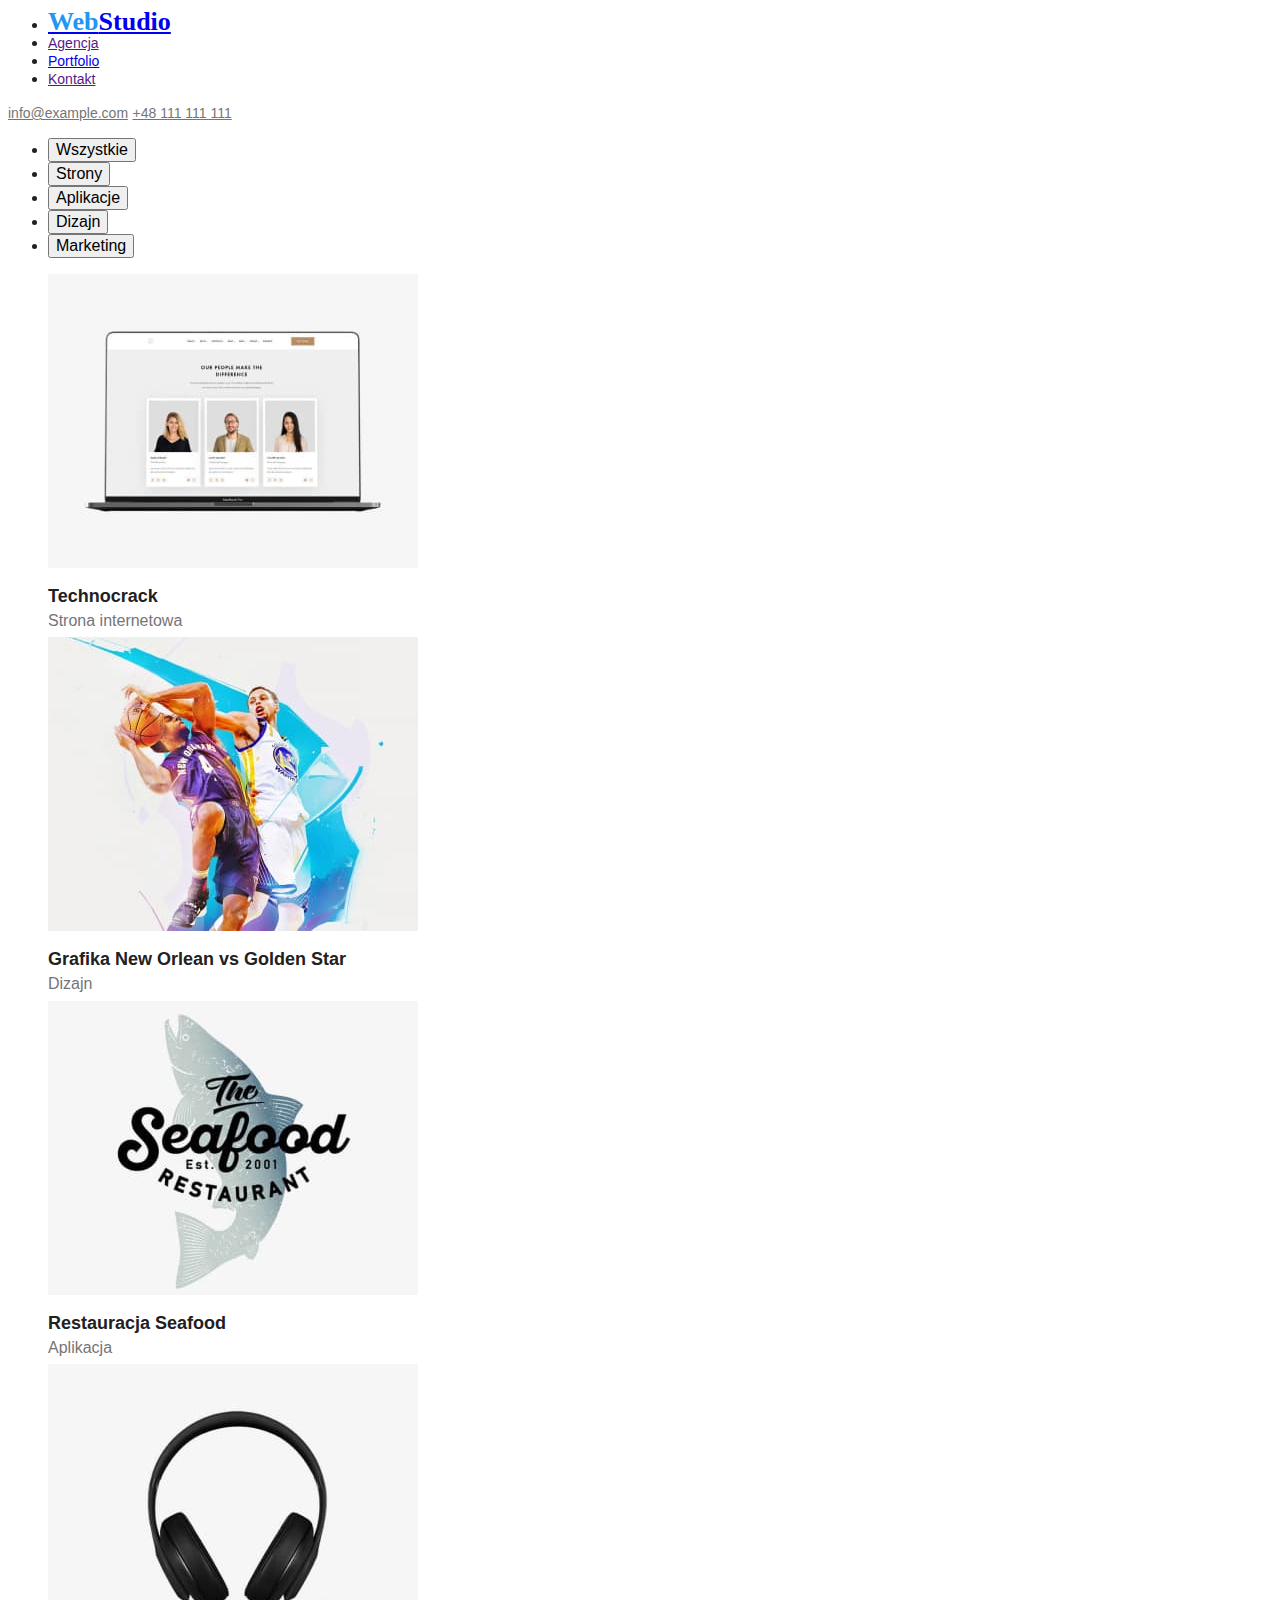
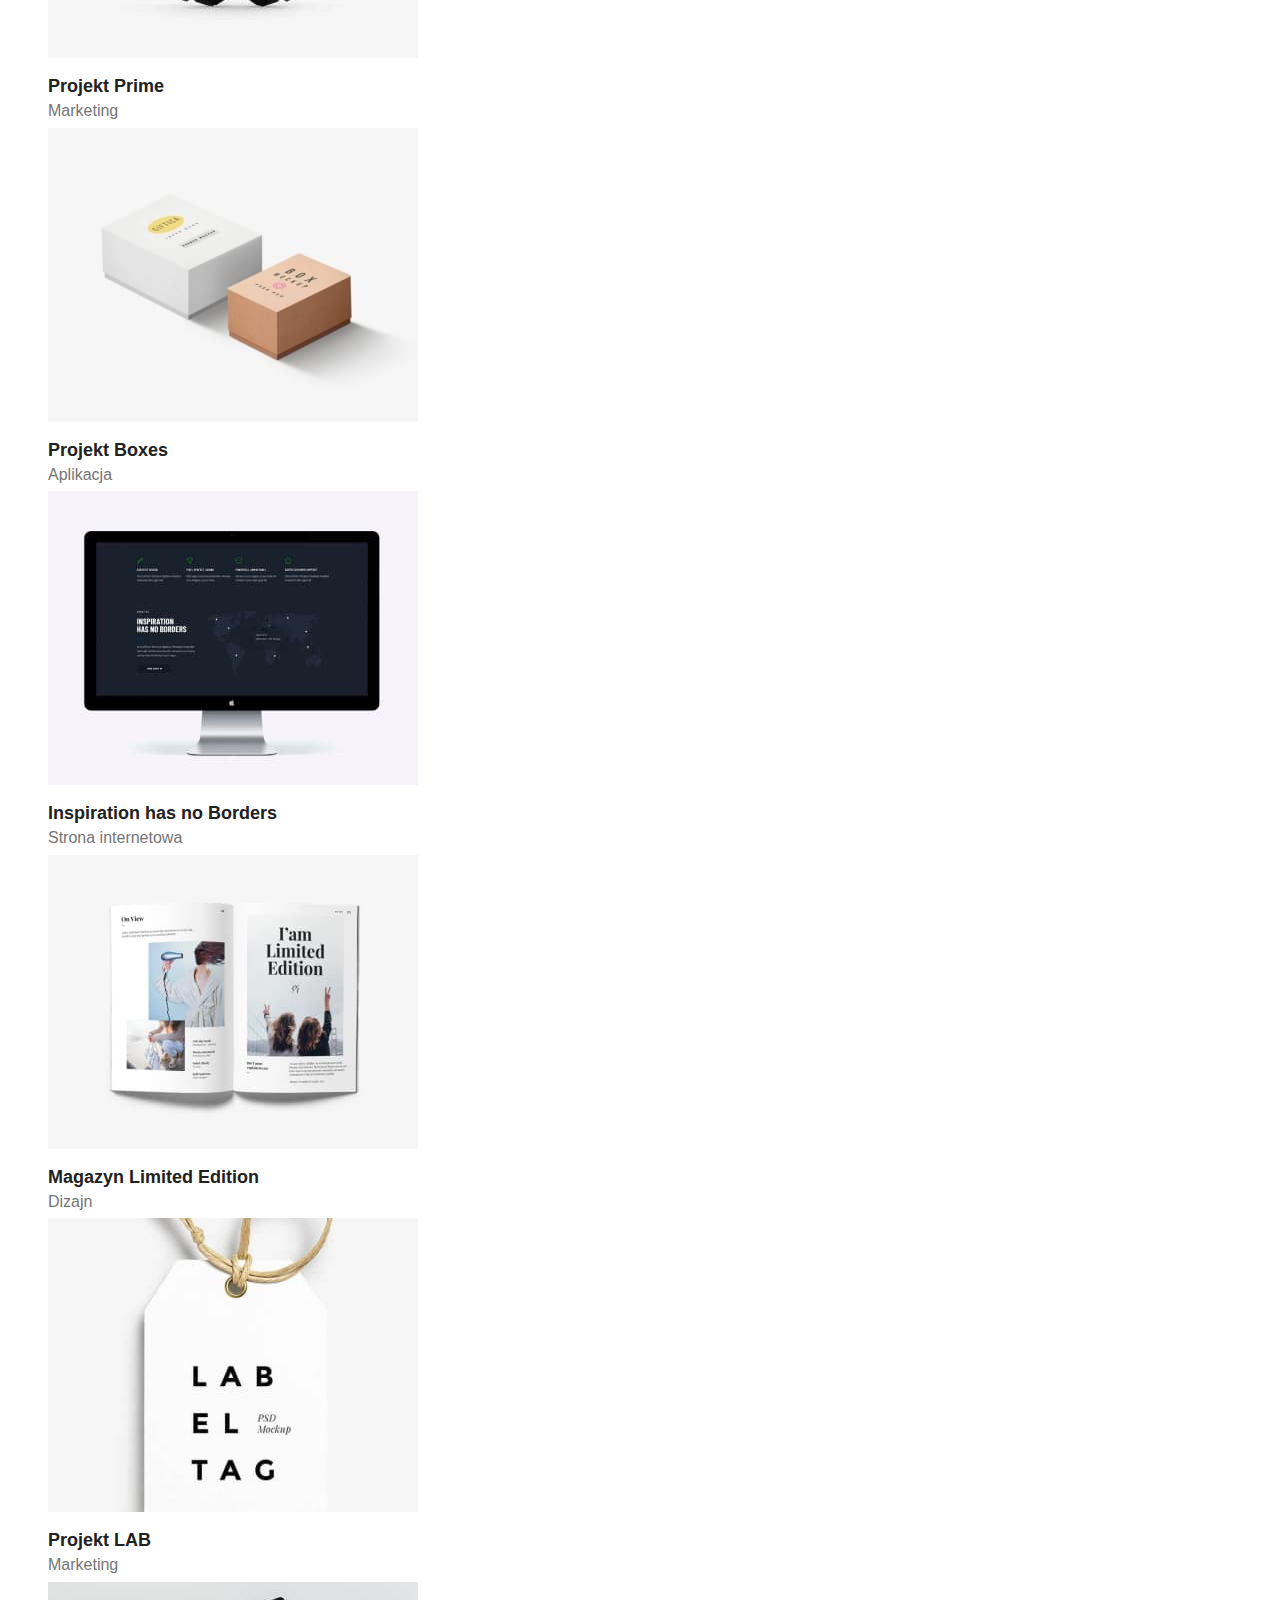
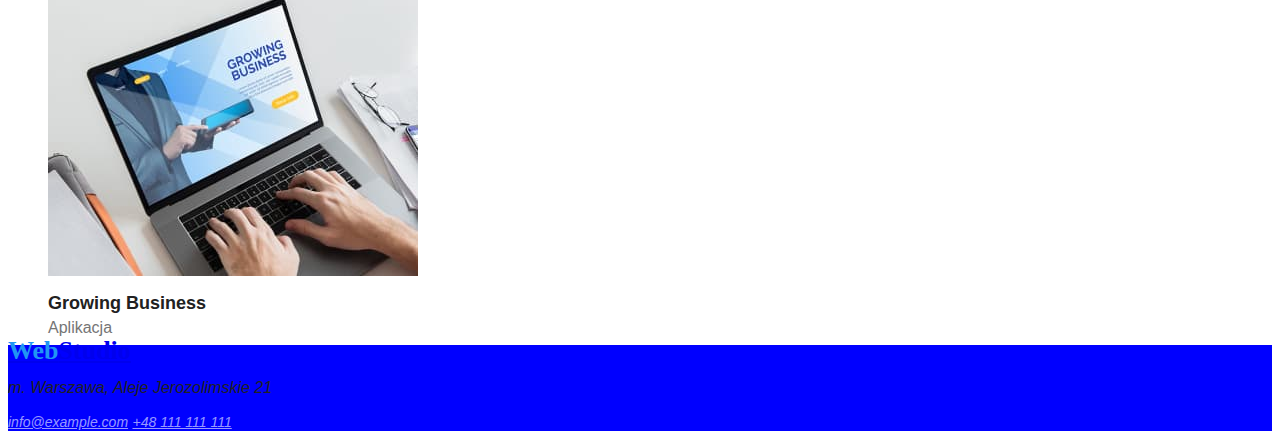
==== portfolio.html @ 867e7e30 "update portfolio.html" ====
<!DOCTYPE html>
<html lang="pl">
  <head>
    <title>hm2-portfollio</title>
    <meta charset="UTF-8" />
    <meta http-equiv="x-ua-compatible" content="ie=edge" />
    <meta name="viewport" content="width=device-with, initial-scale=1.0" />
    <link rel="preconnect" href="https://fonts.googleapis.com" />
    <link rel="preconnect" href="https://fonts.gstatic.com" crossorigin />
    <link
      href="https: //fonts.googleapis.com/css2?family= Raleway :wght@700 & family= Roboto:wght@400;500;700;900 & display=swap"
      rel="stylesheet"
    />
    <link rel="stylesheet" href="./css/style.css" />
  </head>
  <body>
    <header>
      <nav>
        <ul>
          <li>
            <a href="./index.html" class="logo"
              ><span class="color-logo">Web</span>Studio</a
            >
          </li>
          <li>
            <a href="" class="navigation">Agencja</a>
          </li>
          <li>
            <a href="#" class="navigation">Portfolio</a>
          </li>
          <li>
            <a href="" class="navigation">Kontakt</a>
          </li>
        </ul>
      </nav>
      <a href="mailto:info@example.com" class="contact">info@example.com</a>
      <a href="+48111111111" class="contact"> +48 111 111 111 </a>
    </header>
    <main>
      <section>
        <ul>
          <li>
            <button type="button" class="button">Wszystkie</button>
          </li>
          <li>
            <button type="button" class="button">Strony</button>
          </li>
          <li>
            <button type="button" class="button">Aplikacje</button>
          </li>
          <li>
            <button type="button" class="button">Dizajn</button>
          </li>
          <li>
            <button type="button" class="button">Marketing</button>
          </li>
        </ul>
      </section>
      <section>
        <figure>
          <img
            src="./images/img7.jpg"
            width="370"
            height="294"
            alt="Strona internetowa"
          />
          <figcaption>
            <h4 class="heading">Technocrack</h4>
            <p class="description">Strona internetowa</p>
          </figcaption>
        </figure>
        <figure>
          <img
            src="./images/img8.jpg"
            width="370"
            height="294"
            alt="Grafika New Orlean vs Golden Star"
          />
          <figcaption>
            <h4 class="heading">Grafika New Orlean vs Golden Star</h4>
            <p class="description">Dizajn</p>
          </figcaption>
        </figure>
        <figure>
          <img
            src="./images/img9.jpg"
            width="370"
            height="294"
            alt="Restauracja Seafood"
          />
          <figcaption>
            <h4 class="heading">Restauracja Seafood</h4>
            <p class="description">Aplikacja</p>
          </figcaption>
        </figure>
        <figure>
          <img
            src="./images/img10.jpg"
            width="370"
            height="294"
            alt="Projekt Prime"
          />
          <figcaption>
            <h4 class="heading">Projekt Prime</h4>
            <p class="description">Marketing</p>
          </figcaption>
        </figure>
        <figure>
          <img
            src="./images/img11.jpg"
            width="370"
            height="294"
            alt="Projekt Boxes"
          />
          <figcaption>
            <h4 class="heading">Projekt Boxes</h4>
            <p class="description">Aplikacja</p>
          </figcaption>
        </figure>
        <figure>
          <img
            src="./images/img13.jpg"
            width="370"
            height="294"
            alt="Inspiration has no Borders"
          />
          <figcaption>
            <h4 class="heading">Inspiration has no Borders</h4>
            <p class="description">Strona internetowa</p>
          </figcaption>
        </figure>
        <figure>
          <img
            src="./images/img14.jpg"
            width="370"
            height="294"
            alt="Magazyn Limited Edition"
          />
          <figcaption>
            <h4 class="heading">Magazyn Limited Edition</h4>
            <p class="description">Dizajn</p>
          </figcaption>
        </figure>
        <figure>
          <img
            src="./images/img15.jpg"
            width="370"
            height="294"
            alt="Projekt LAB"
          />
          <figcaption>
            <h4 class="heading">Projekt LAB</h4>
            <p class="description">Marketing</p>
          </figcaption>
        </figure>
        <figure>
          <img
            src="./images/img16.jpg"
            width="370"
            height="294"
            alt="Growing Business"
          />
          <figcaption>
            <h4 class="heading">Growing Business</h4>
            <p class="description">Aplikacja</p>
          </figcaption>
        </figure>
      </section>
    </main>
    <footer class="page-footer">
      <a href="./index.html" class="logo"
        ><span class="color-logo">Web</span>Studio</a
      >
      <address id="kontakt">
        <p class="address">m. Warszawa, Aleje Jerozolimskie 21</p>
        <a href="mailto:info@example.com" class="contact-footer"
          >info@example.com</a
        >
        <a href="+48111111111" class="contact-footer"> +48 111 111 111 </a>
      </address>
    </footer>
  </body>
</html>
---- css/style.css ----
body {
  font-family: "Roboto", sans-serif;
  color: #212121;
}
.button {
  cursor: pointer;
  font-weight: 500;
  font-size: 16px;
}
.button:active,
.button:hover,
.navigation:active,
.navigation:hover,
.contact-footer:hover,
.contact-footer:active,
.contact:active,
.contact:hover {
  background-color: #2196f3;
}

.navigation {
  font-weight: 500;
  font-size: 14px;
  line-height: 2%;
}

.description {
  color: #757575;
  font-size: 16px;
  line-height: 3%;
}
.heading {
  font-size: 18px;
  line-height: 6%;
  font-weight: 700;
}
.logo {
  font-family: "Raleway";
  font-style: normal;
  font-weight: 700;
  font-size: 26px;
  line-height: 3%;
}
.color-logo {
  color: #2196f3;
}

.contact {
  color: #757575;
  font-weight: 500;
  font-size: 14px;
  line-height: 2%;
}
.contact-footer {
  color: rgba(255, 255, 255, 0.6);
  line-height: 3%;
  font-size: 14px;
}
.addres {
  color: #ffffff;
  font-size: 14px;
  line-height: 3%;
}
.page-footer {
  background-color: blue;
}
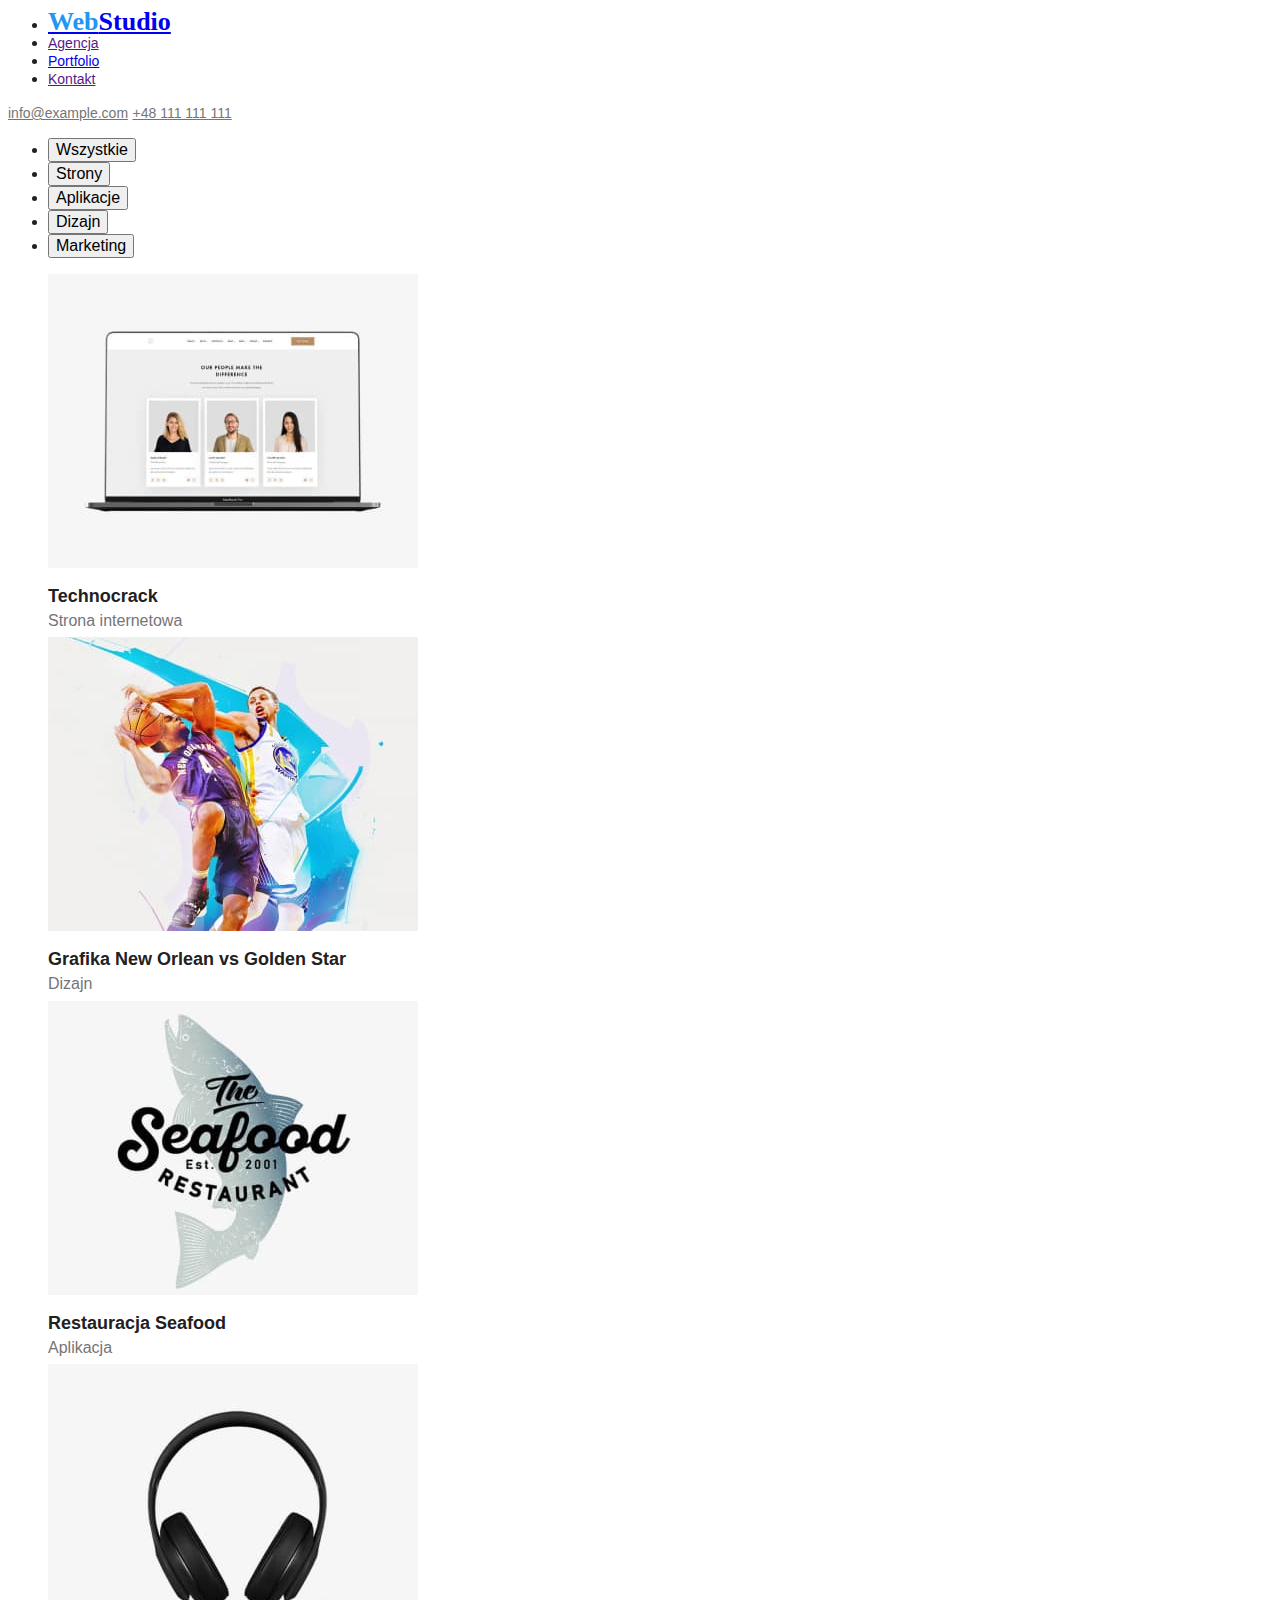
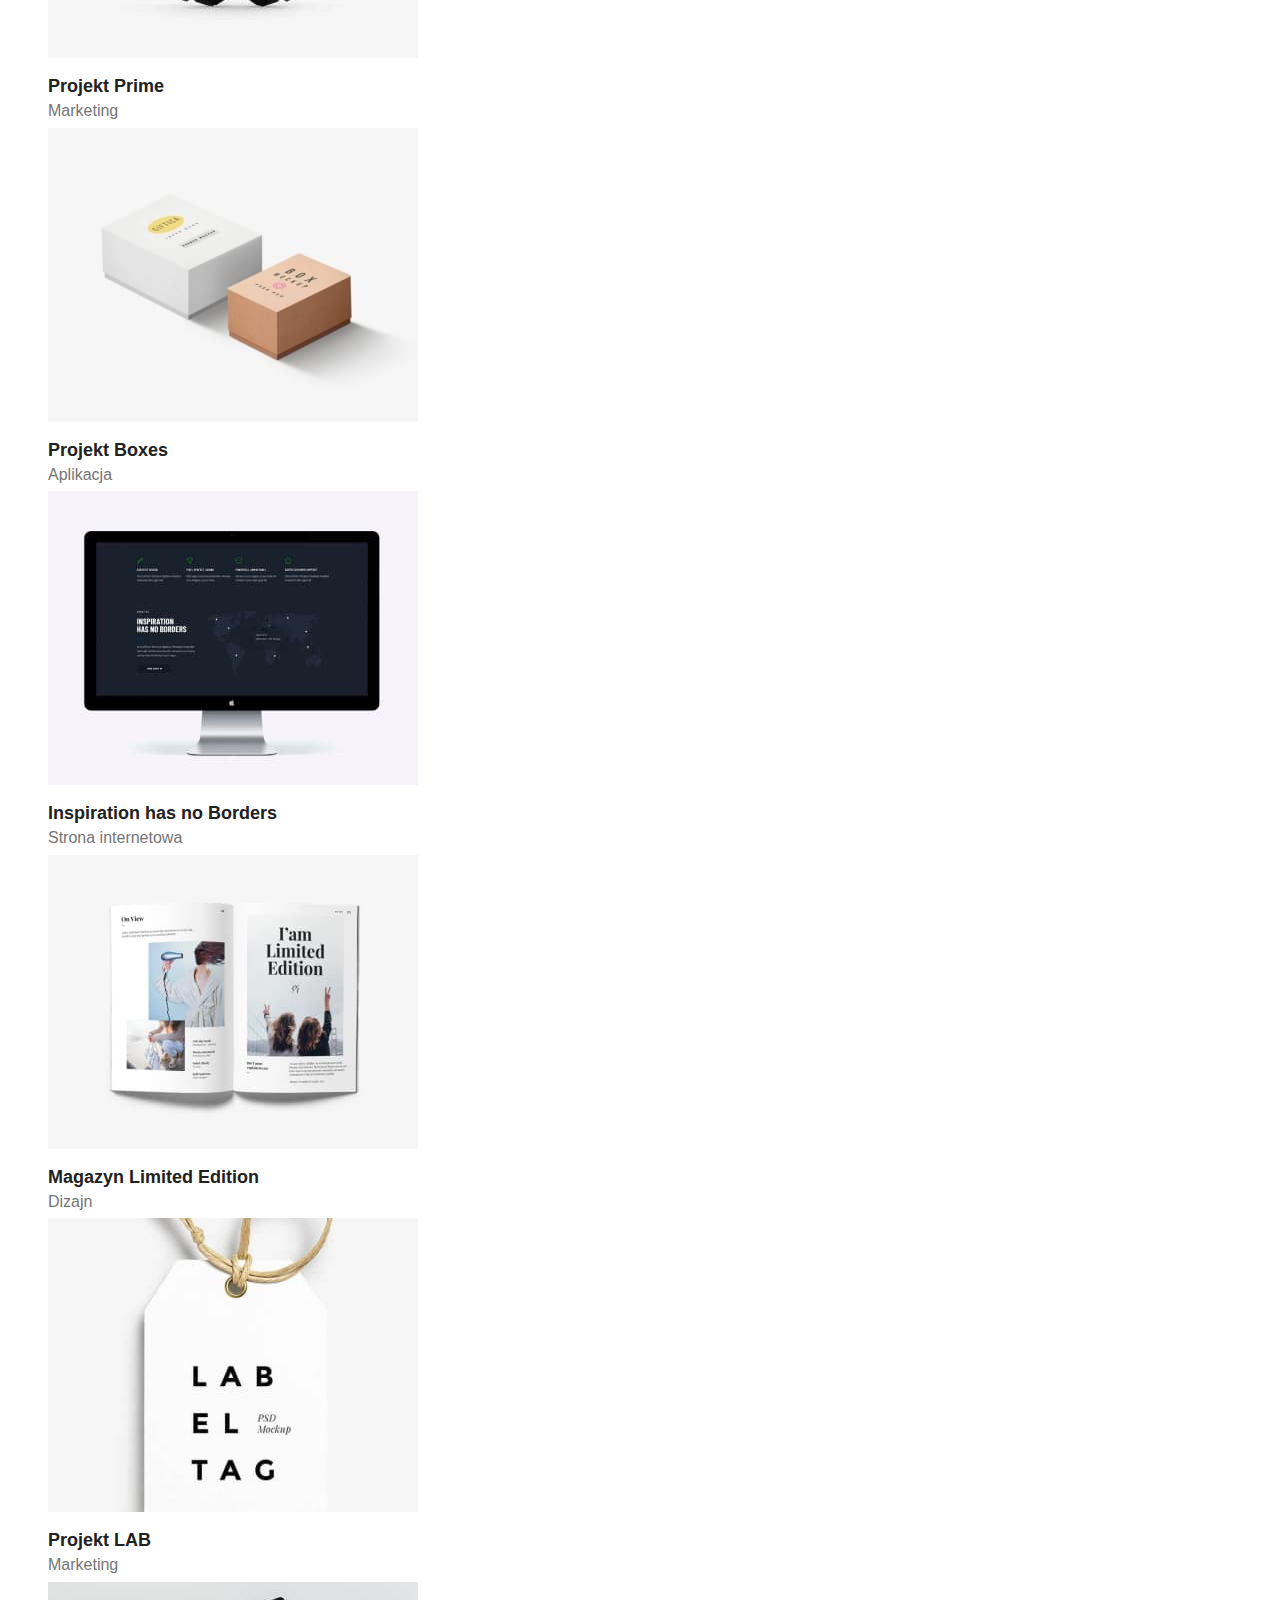
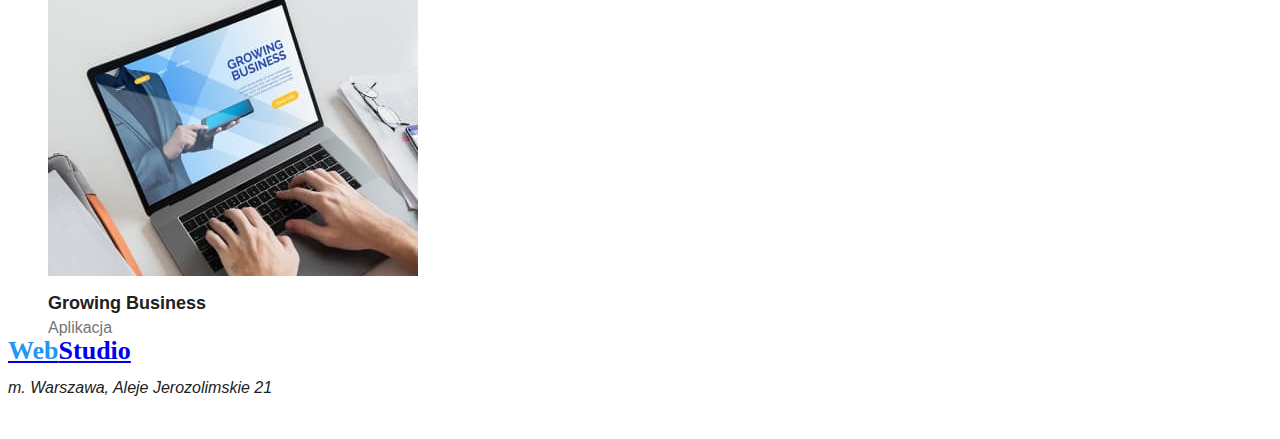
==== commit e5781bad: "update" ====
--- a/portfolio.html
+++ b/portfolio.html
@@ -167,7 +167,7 @@
         </figure>
       </section>
     </main>
-    <footer class="page-footer">
+    <footer>
       <a href="./index.html" class="logo"
         ><span class="color-logo">Web</span>Studio</a
       >
--- a/css/style.css
+++ b/css/style.css
@@ -61,6 +61,6 @@
   font-size: 14px;
   line-height: 3%;
 }
-.page-footer {
+.footer {
   background-color: blue;
 }
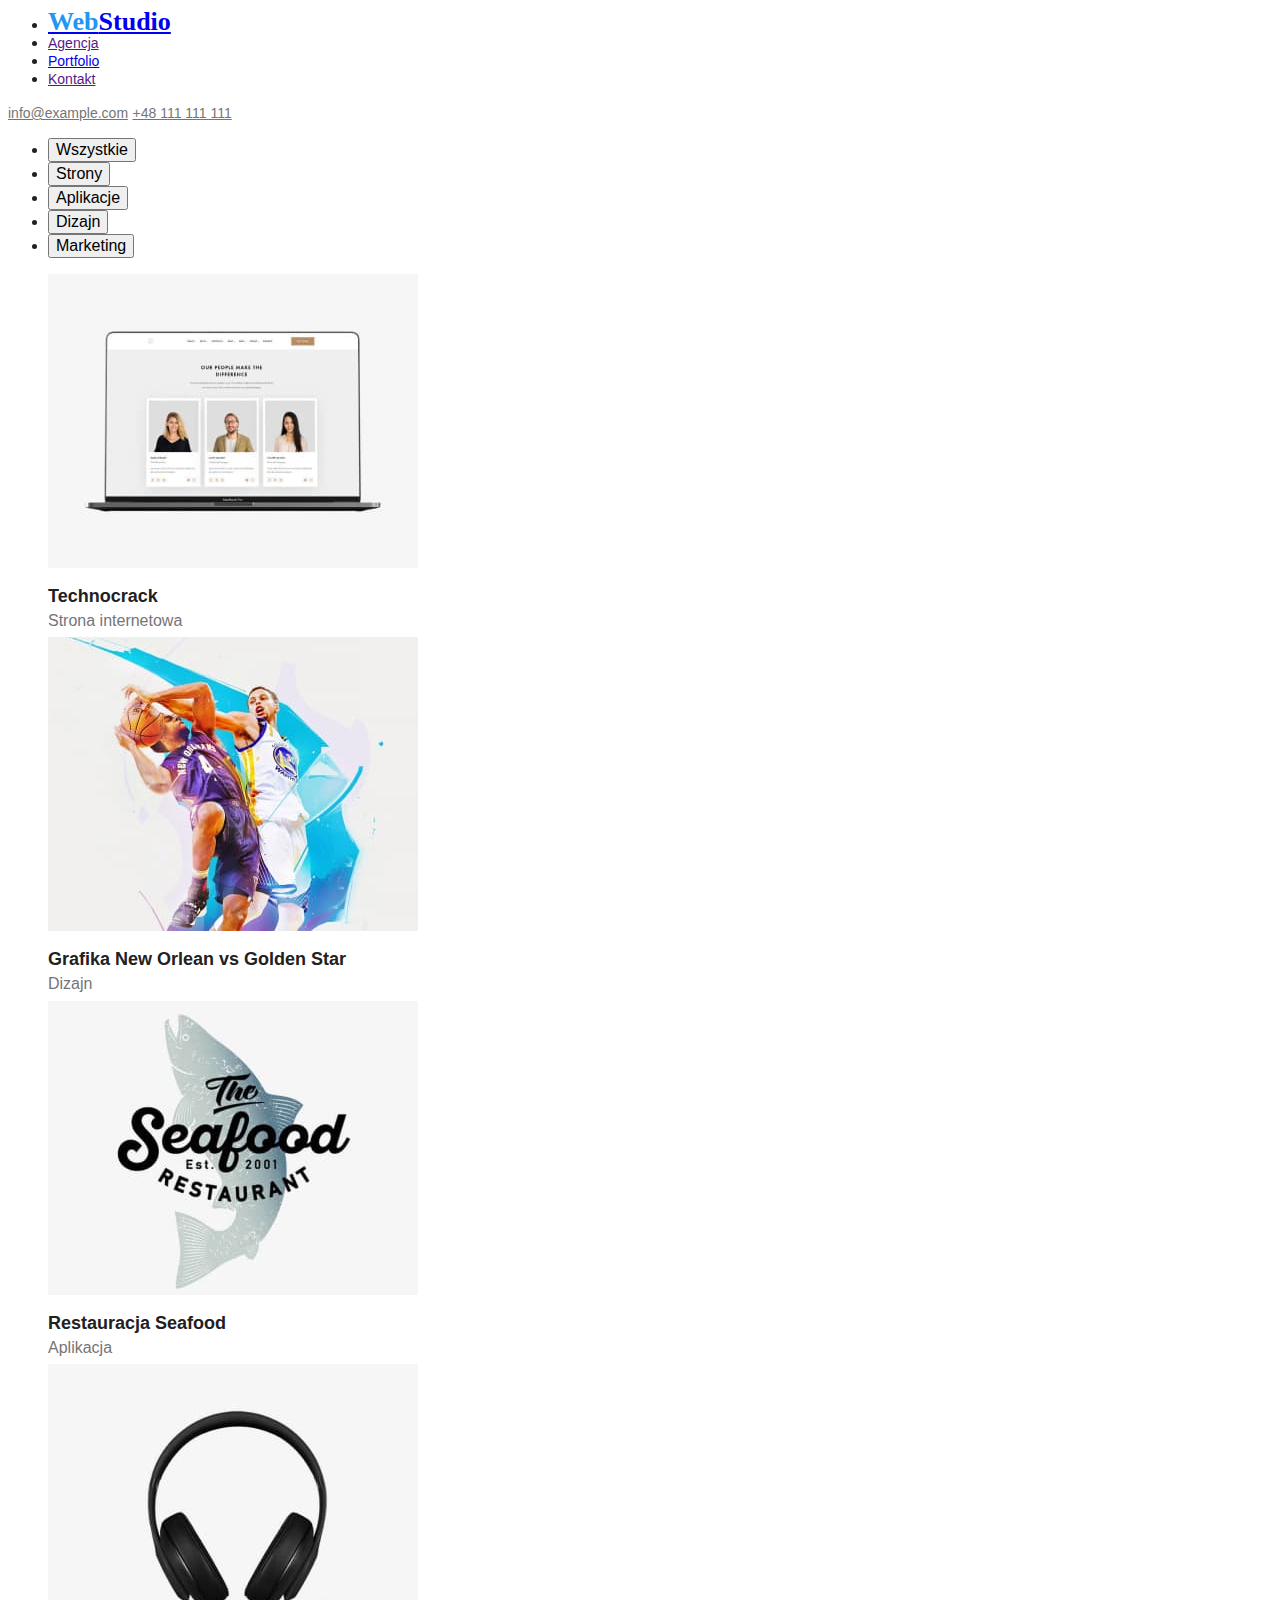
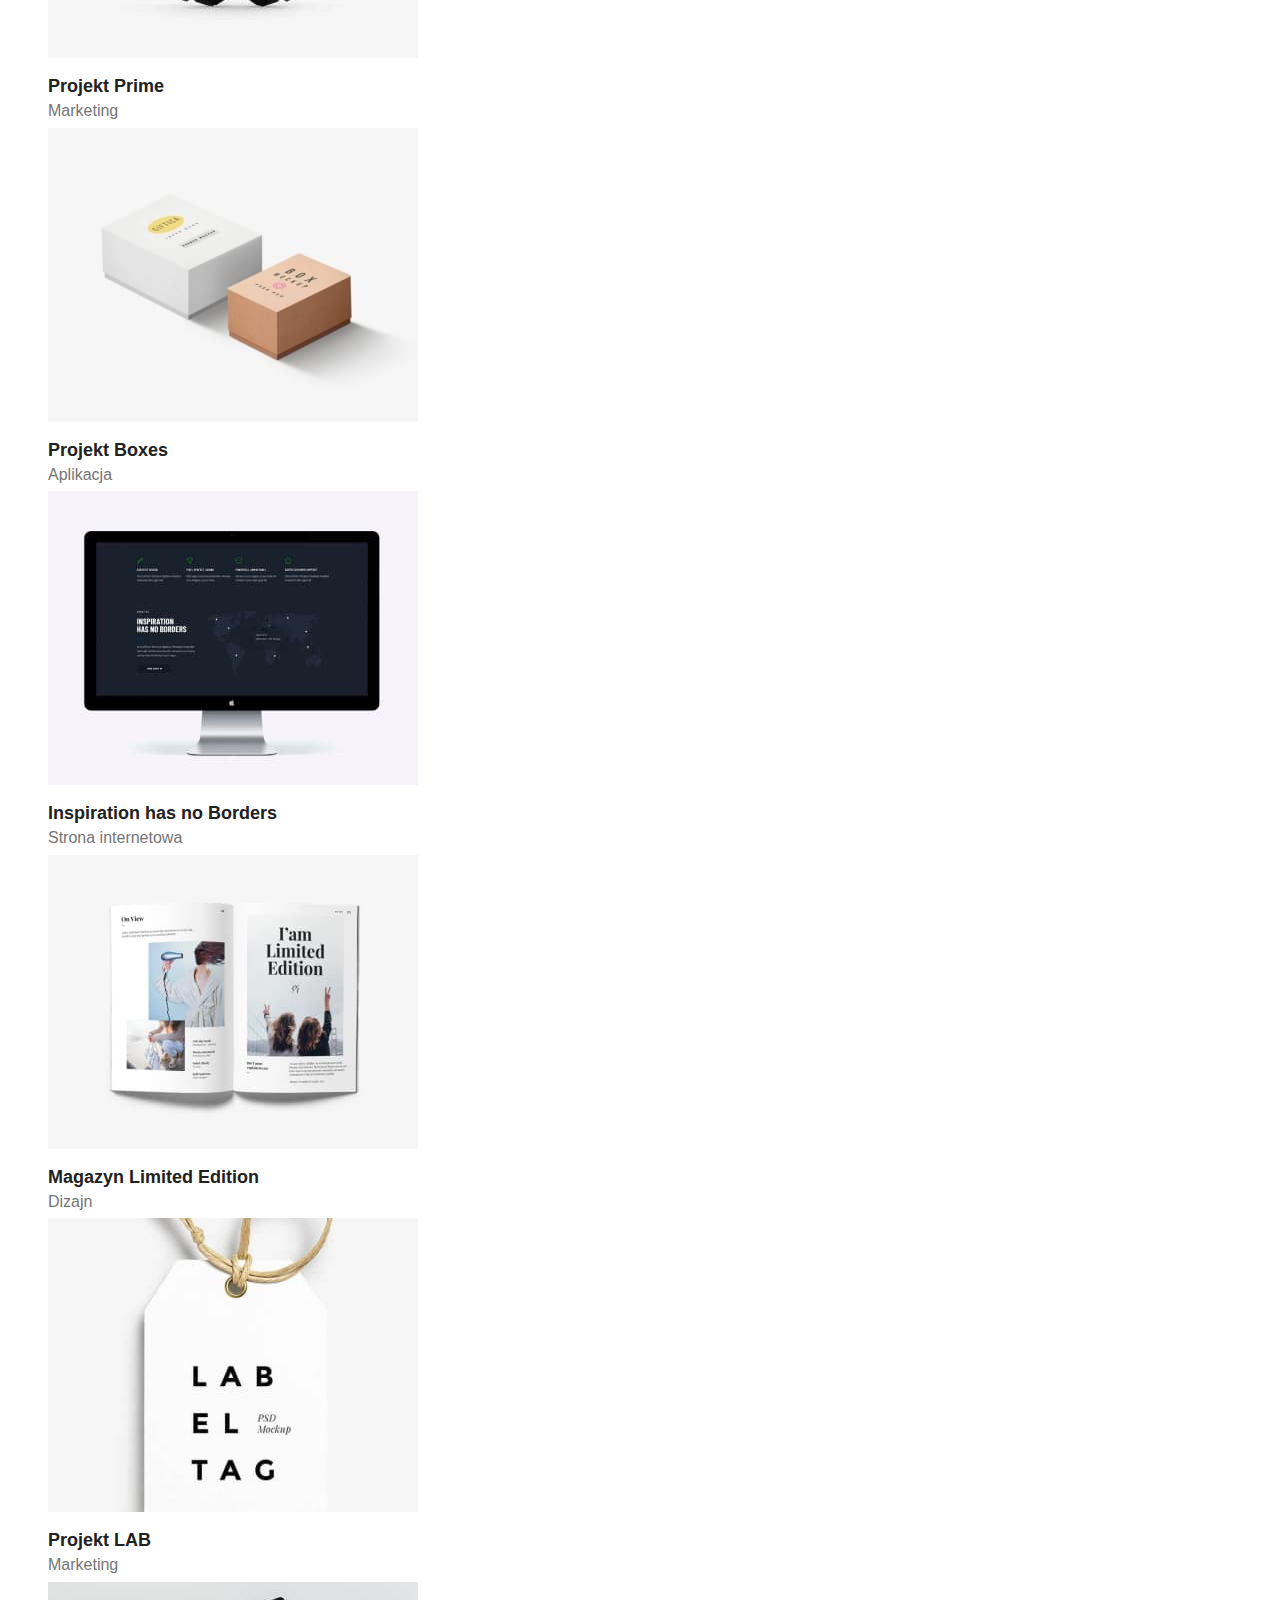
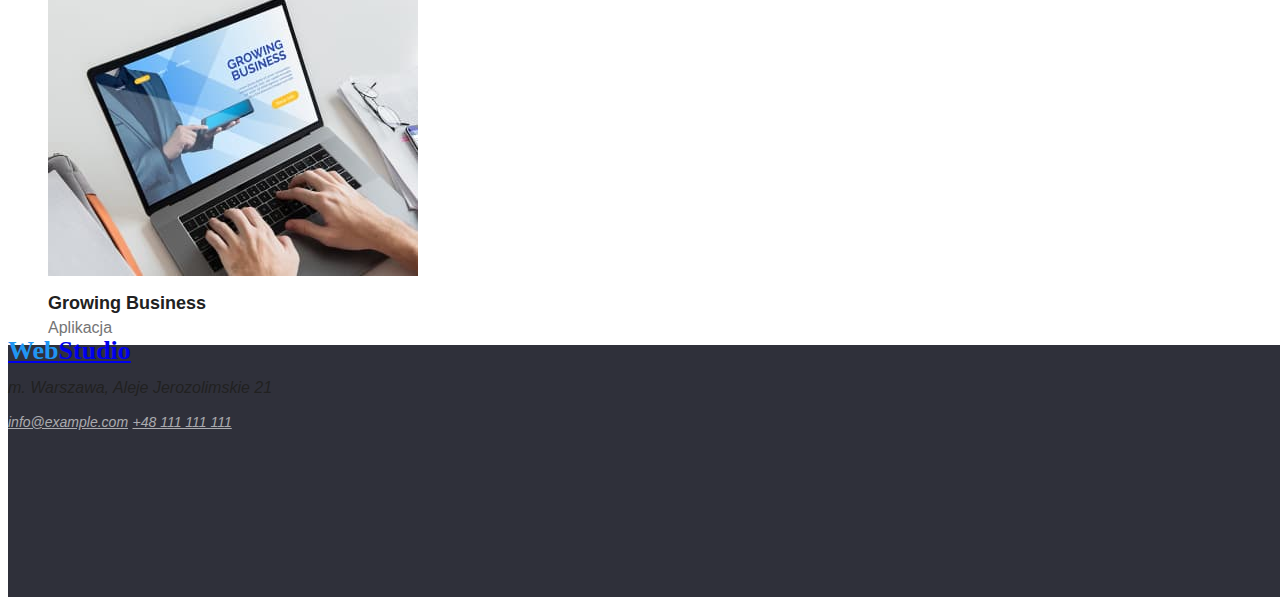
==== commit 4c852d5a: "update" ====
--- a/portfolio.html
+++ b/portfolio.html
@@ -167,7 +167,7 @@
         </figure>
       </section>
     </main>
-    <footer>
+    <footer class="footer-page">
       <a href="./index.html" class="logo"
         ><span class="color-logo">Web</span>Studio</a
       >
--- a/css/style.css
+++ b/css/style.css
@@ -61,6 +61,10 @@
   font-size: 14px;
   line-height: 3%;
 }
-.footer {
-  background-color: blue;
+.footer-page {
+  width: 1600px;
+  height: 252px;
+  left: 0px;
+  top: 1628px;
+  background-color: #2f303a;
 }
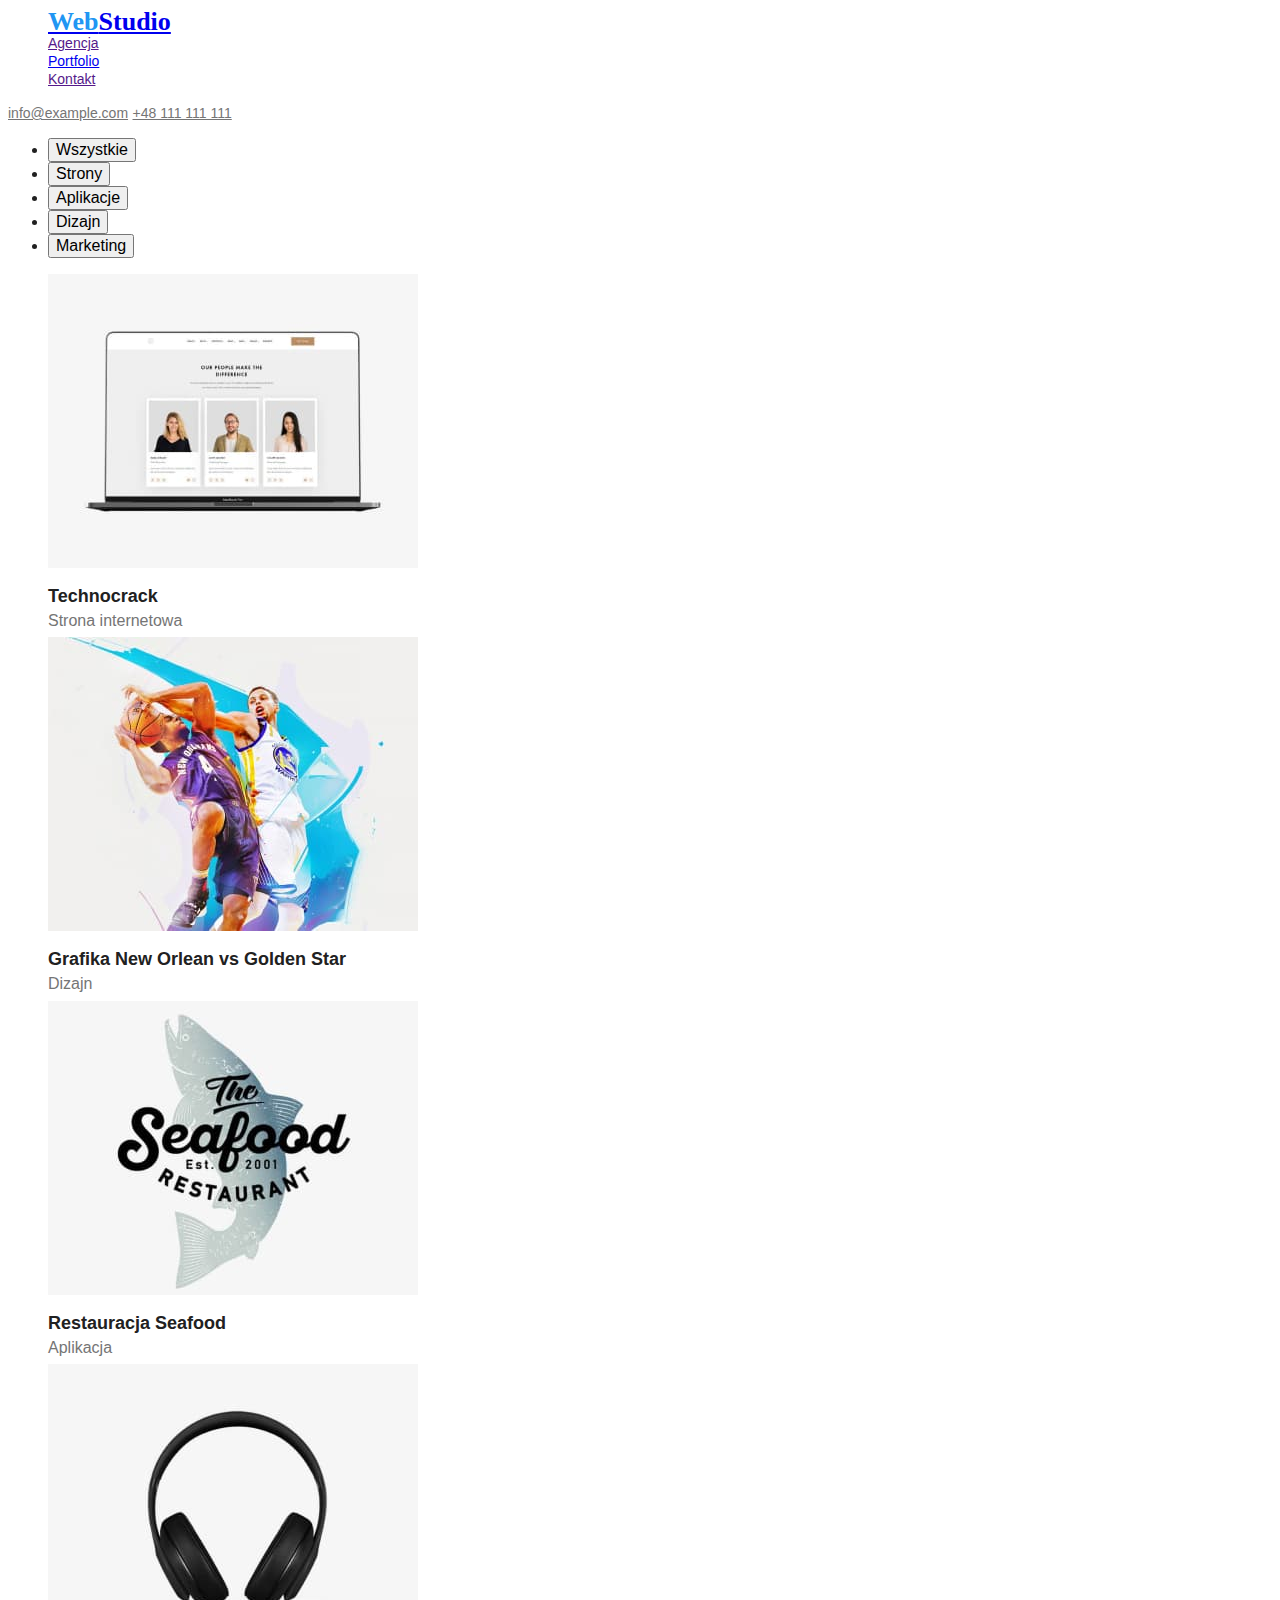
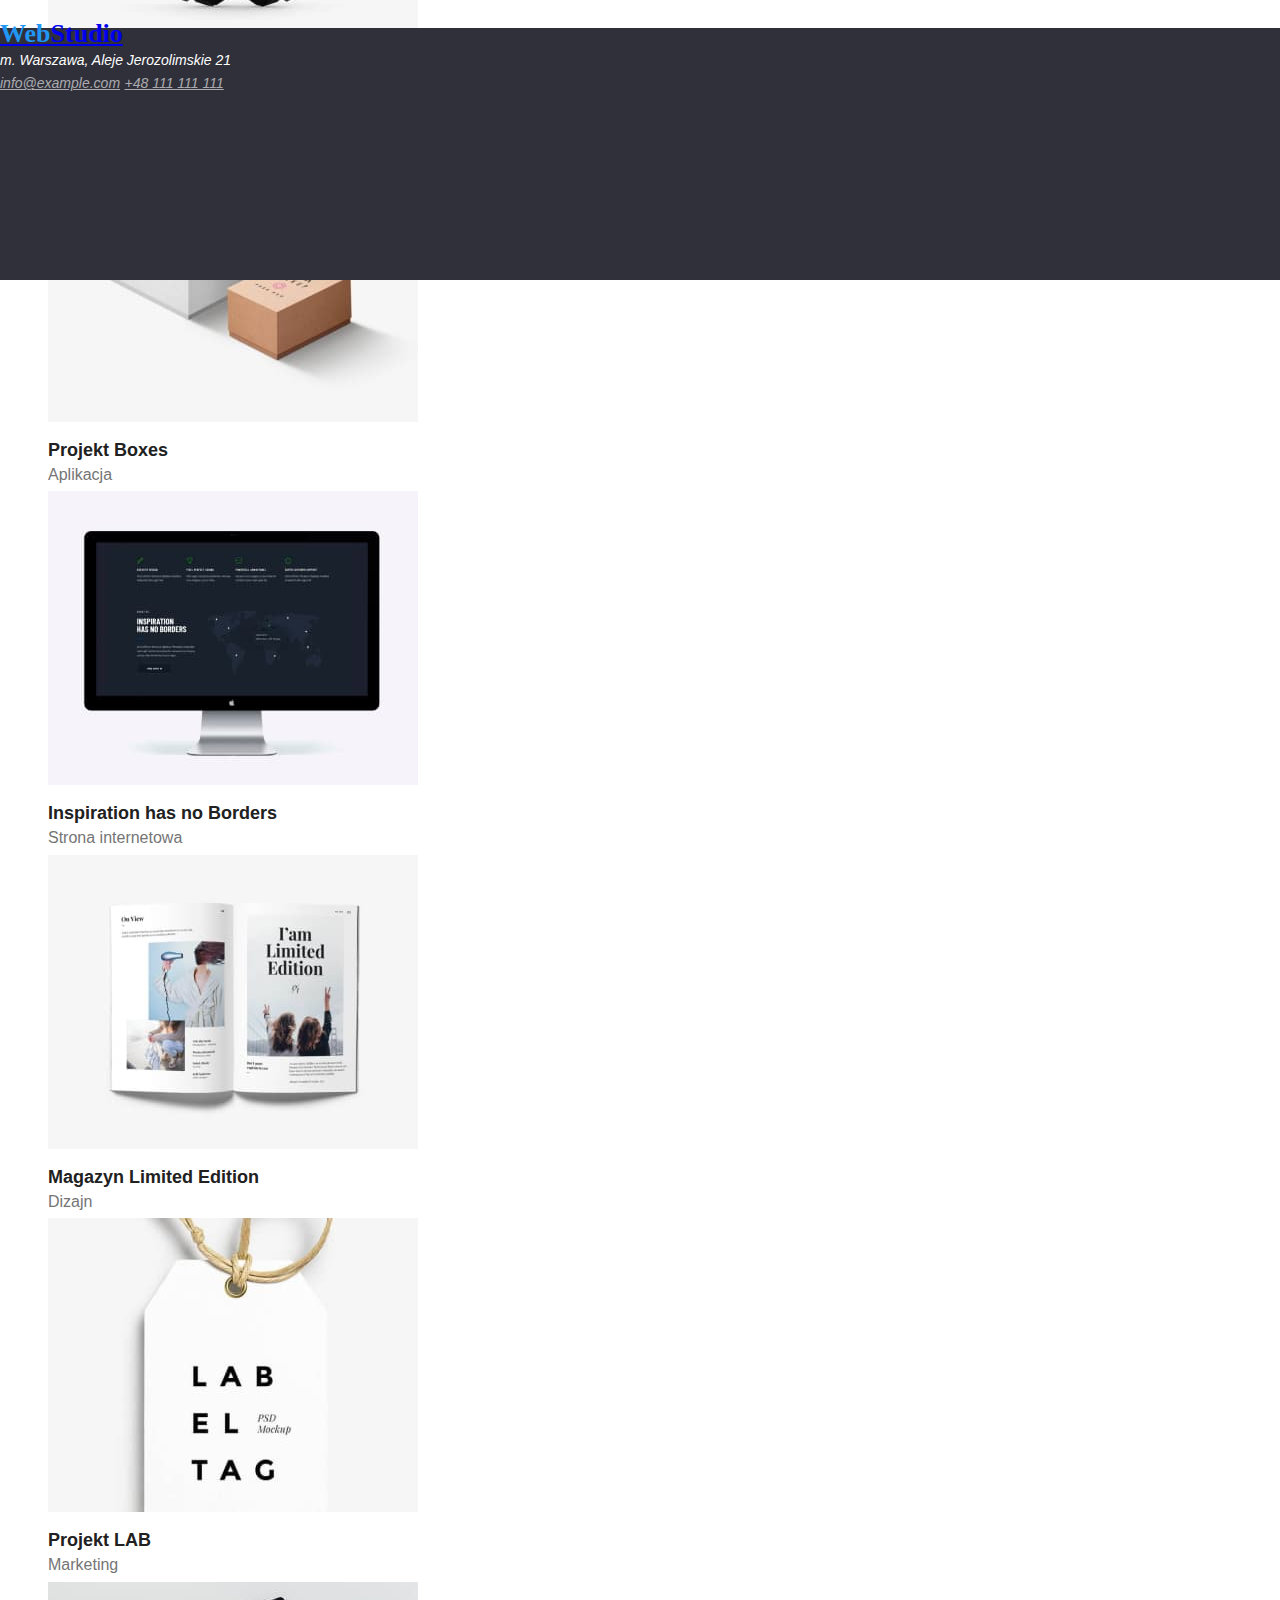
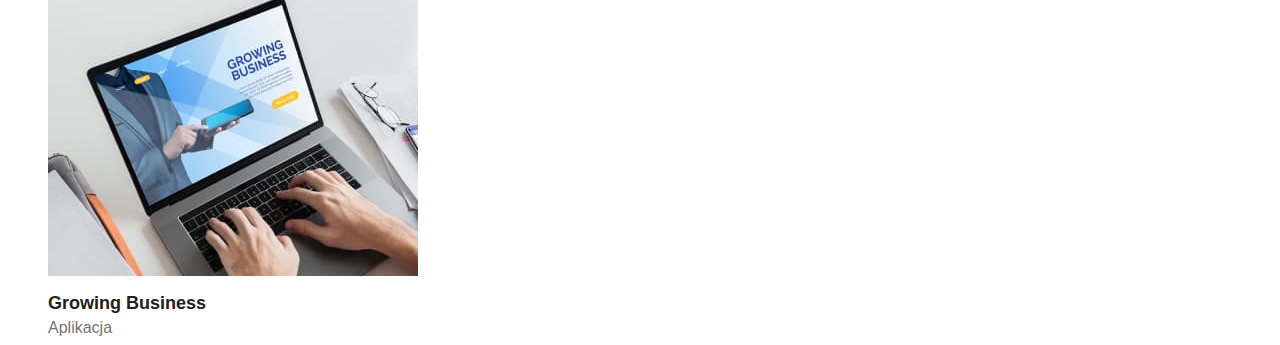
==== commit ad8450cd: "update" ====
--- a/portfolio.html
+++ b/portfolio.html
@@ -16,7 +16,7 @@
   <body>
     <header>
       <nav>
-        <ul>
+        <ul class="ul-style">
           <li>
             <a href="./index.html" class="logo"
               ><span class="color-logo">Web</span>Studio</a
--- a/css/style.css
+++ b/css/style.css
@@ -22,6 +22,10 @@
   font-weight: 500;
   font-size: 14px;
   line-height: 2%;
+}
+
+.ul-style {
+  list-style: none;
 }
 
 .description {
@@ -56,12 +60,13 @@
   line-height: 3%;
   font-size: 14px;
 }
-.addres {
+.address {
   color: #ffffff;
   font-size: 14px;
   line-height: 3%;
 }
 .footer-page {
+  position: absolute;
   width: 1600px;
   height: 252px;
   left: 0px;
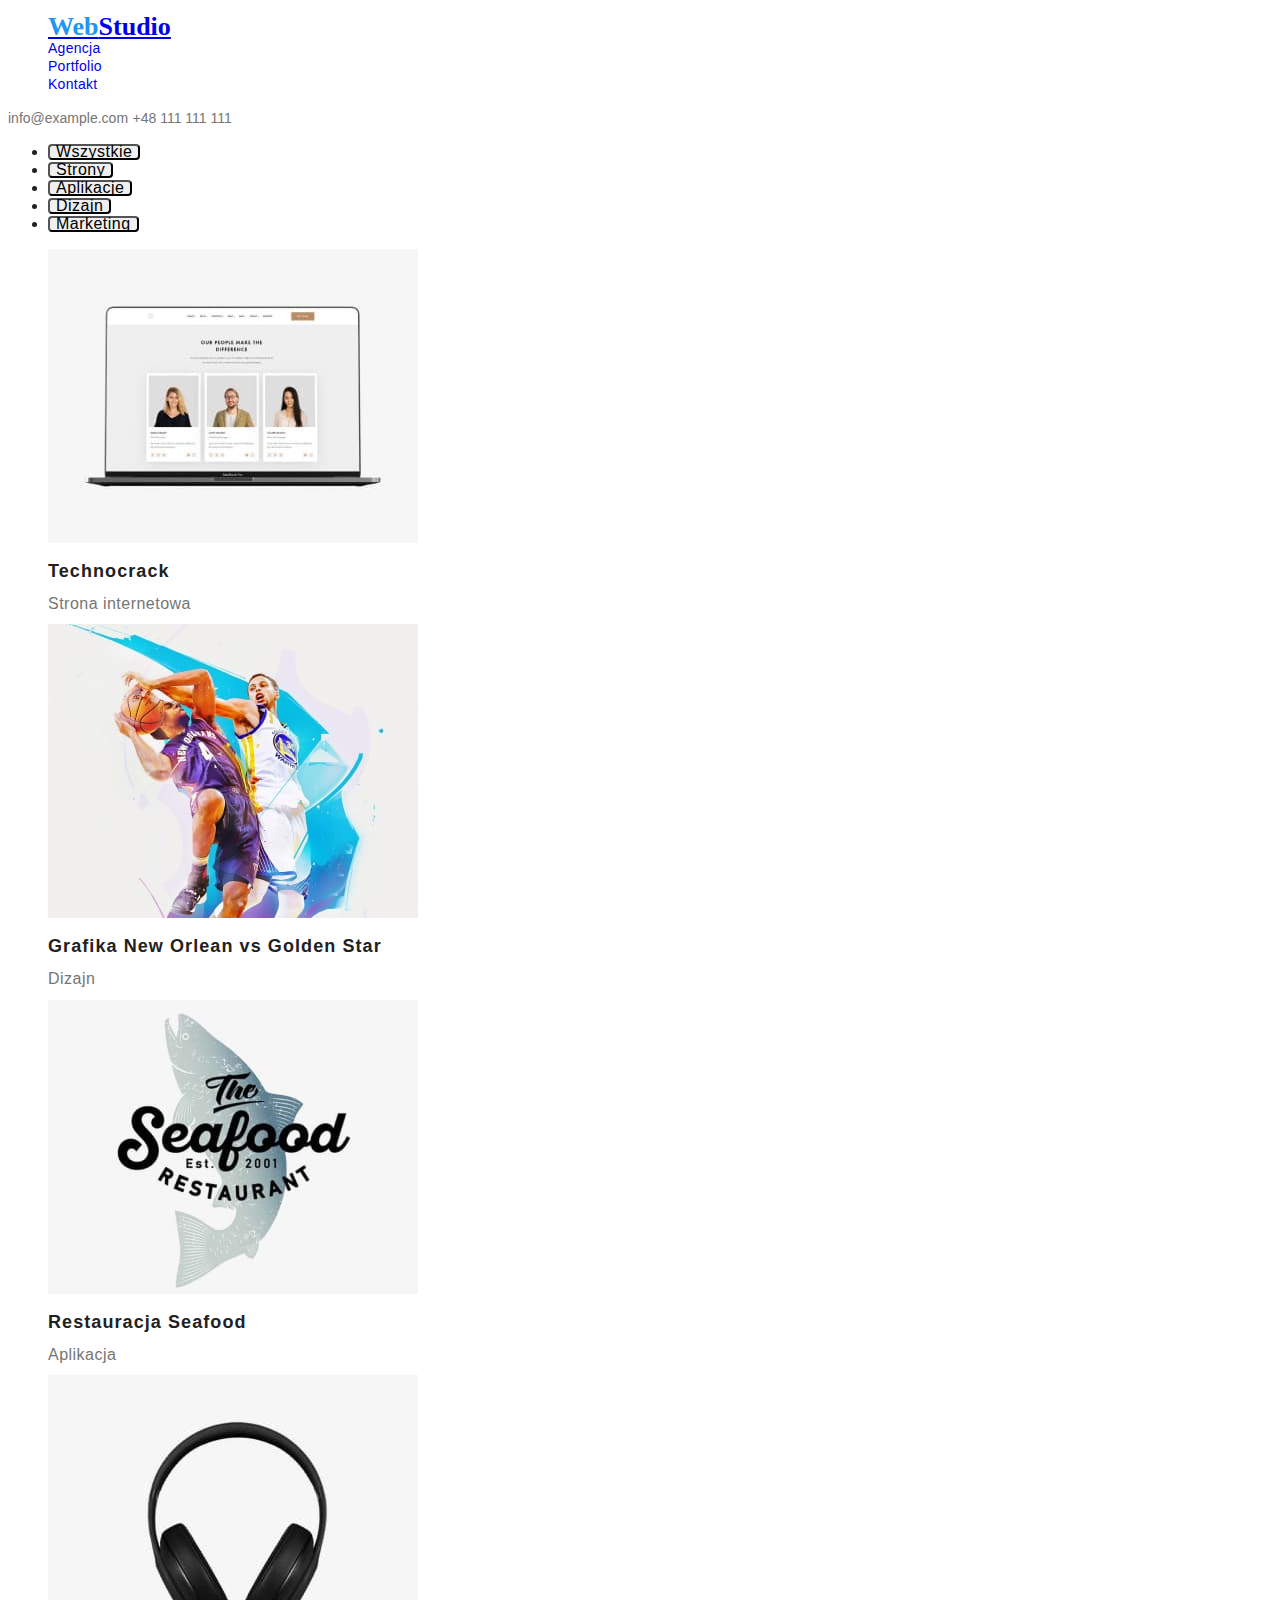
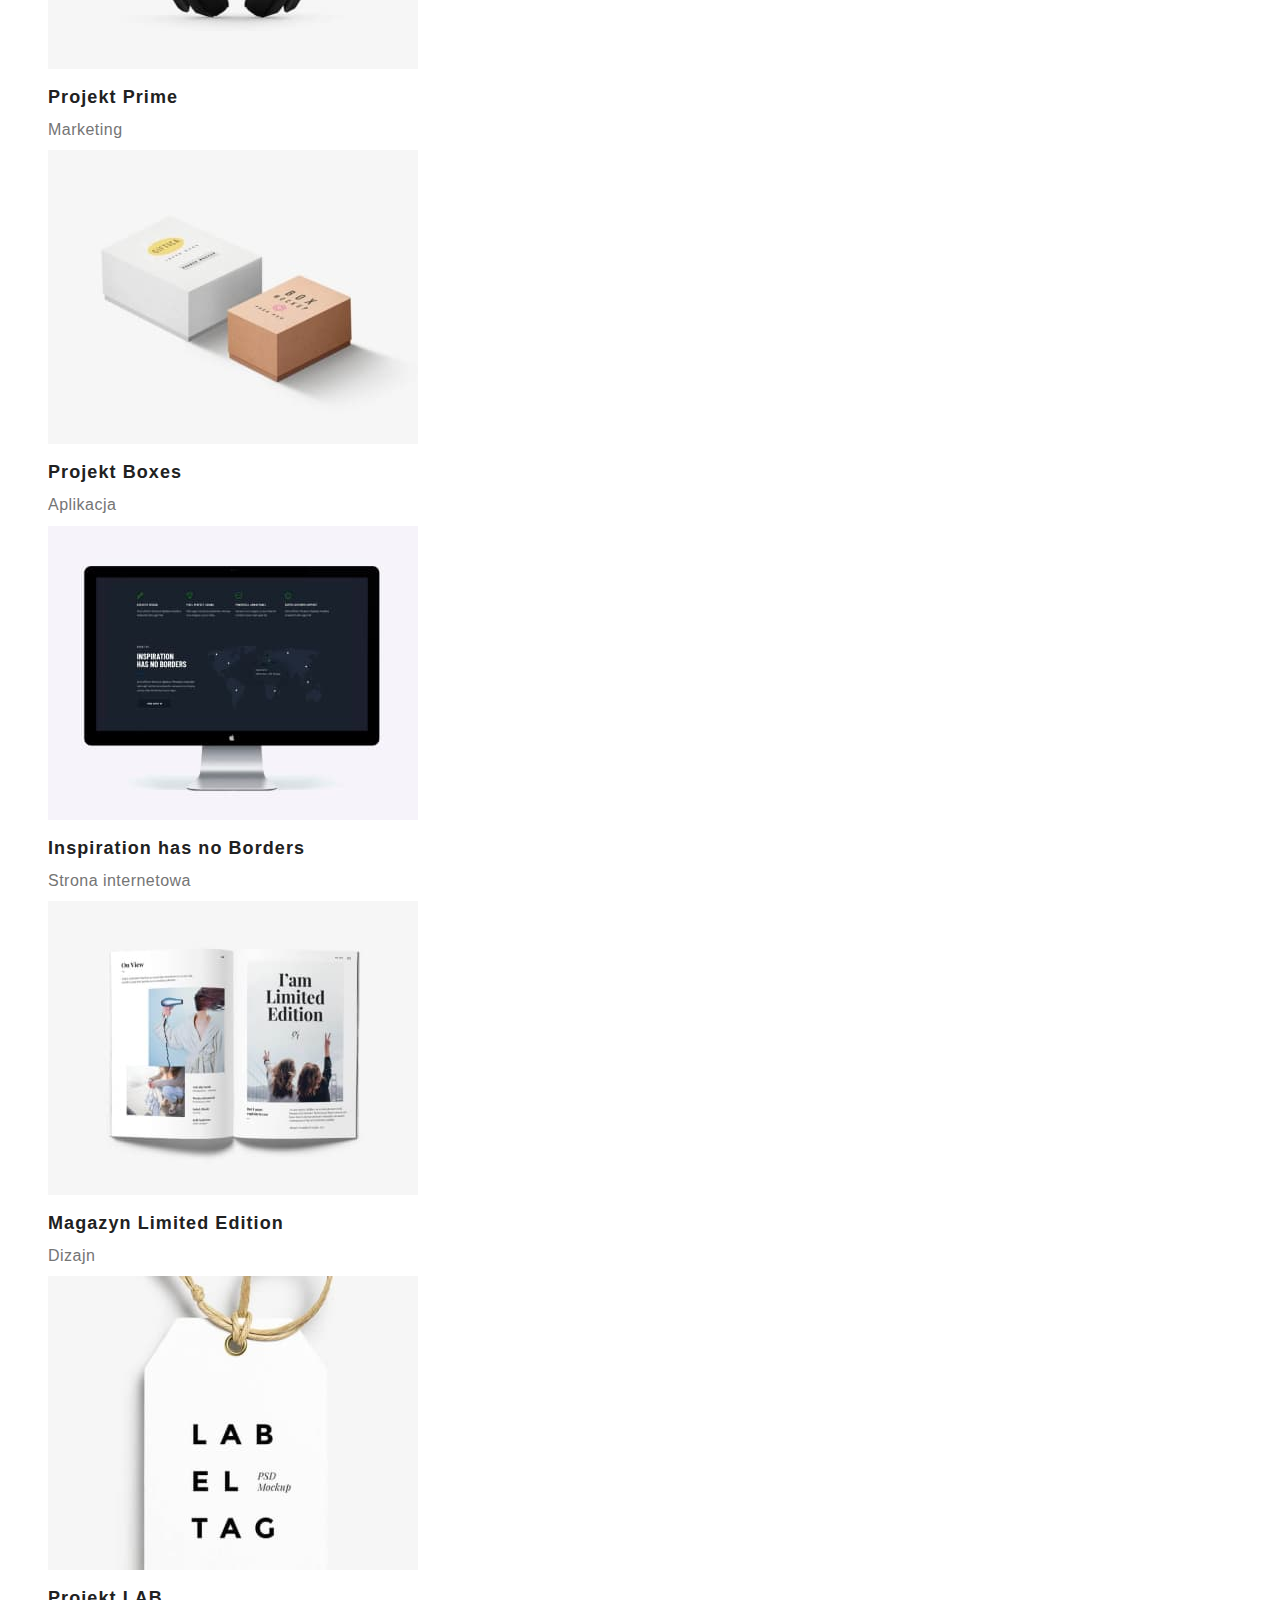
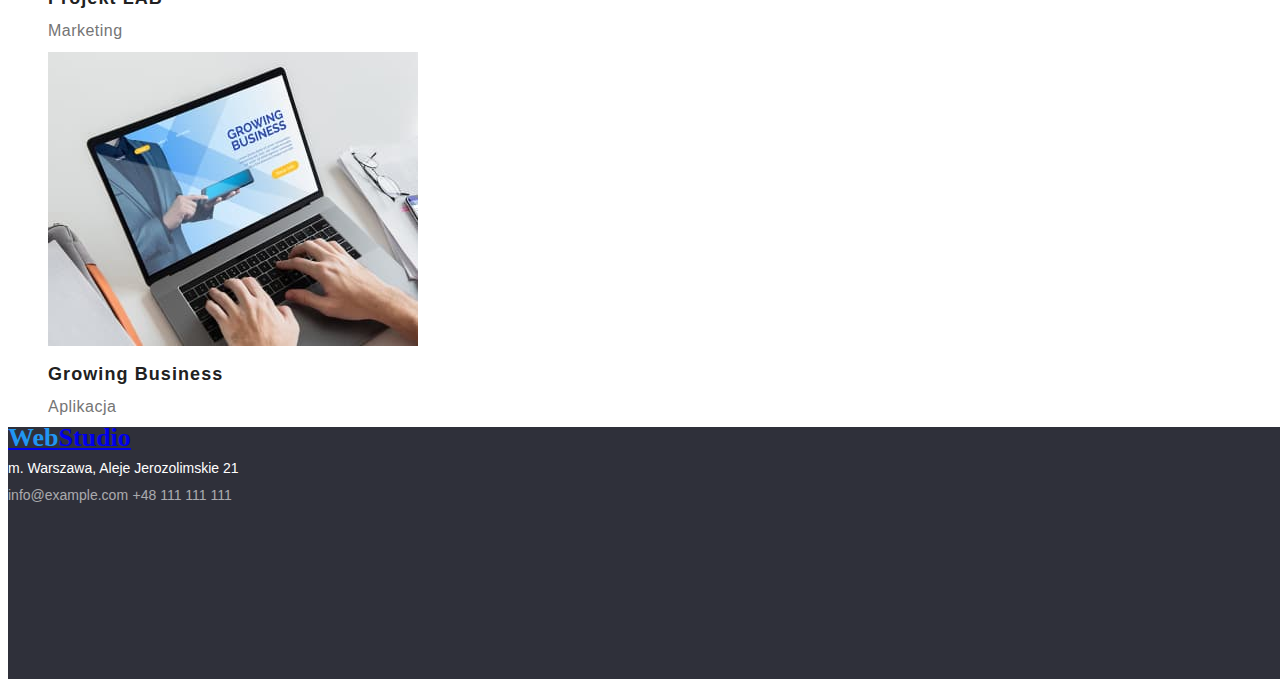
==== commit 27eb3272: "update" ====
--- a/portfolio.html
+++ b/portfolio.html
@@ -23,13 +23,13 @@
             >
           </li>
           <li>
-            <a href="" class="navigation">Agencja</a>
+            <a href="#" class="navigation">Agencja</a>
           </li>
           <li>
             <a href="#" class="navigation">Portfolio</a>
           </li>
           <li>
-            <a href="" class="navigation">Kontakt</a>
+            <a href="#" class="navigation">Kontakt</a>
           </li>
         </ul>
       </nav>
@@ -40,19 +40,19 @@
       <section>
         <ul>
           <li>
-            <button type="button" class="button">Wszystkie</button>
+            <button type="button" class="button-portfolio">Wszystkie</button>
           </li>
           <li>
-            <button type="button" class="button">Strony</button>
+            <button type="button" class="button-portfolio">Strony</button>
           </li>
           <li>
-            <button type="button" class="button">Aplikacje</button>
+            <button type="button" class="button-portfolio">Aplikacje</button>
           </li>
           <li>
-            <button type="button" class="button">Dizajn</button>
+            <button type="button" class="button-portfolio">Dizajn</button>
           </li>
           <li>
-            <button type="button" class="button">Marketing</button>
+            <button type="button" class="button-portfolio">Marketing</button>
           </li>
         </ul>
       </section>
@@ -65,8 +65,8 @@
             alt="Strona internetowa"
           />
           <figcaption>
-            <h4 class="heading">Technocrack</h4>
-            <p class="description">Strona internetowa</p>
+            <h4 class="heading-portfolio">Technocrack</h4>
+            <p class="description-portfolio">Strona internetowa</p>
           </figcaption>
         </figure>
         <figure>
@@ -77,8 +77,8 @@
             alt="Grafika New Orlean vs Golden Star"
           />
           <figcaption>
-            <h4 class="heading">Grafika New Orlean vs Golden Star</h4>
-            <p class="description">Dizajn</p>
+            <h4 class="heading-portfolio">Grafika New Orlean vs Golden Star</h4>
+            <p class="description-portfolio">Dizajn</p>
           </figcaption>
         </figure>
         <figure>
@@ -89,8 +89,8 @@
             alt="Restauracja Seafood"
           />
           <figcaption>
-            <h4 class="heading">Restauracja Seafood</h4>
-            <p class="description">Aplikacja</p>
+            <h4 class="heading-portfolio">Restauracja Seafood</h4>
+            <p class="description-portfolio">Aplikacja</p>
           </figcaption>
         </figure>
         <figure>
@@ -101,8 +101,8 @@
             alt="Projekt Prime"
           />
           <figcaption>
-            <h4 class="heading">Projekt Prime</h4>
-            <p class="description">Marketing</p>
+            <h4 class="heading-portfolio">Projekt Prime</h4>
+            <p class="description-portfolio">Marketing</p>
           </figcaption>
         </figure>
         <figure>
@@ -113,8 +113,8 @@
             alt="Projekt Boxes"
           />
           <figcaption>
-            <h4 class="heading">Projekt Boxes</h4>
-            <p class="description">Aplikacja</p>
+            <h4 class="heading-portfolio">Projekt Boxes</h4>
+            <p class="description-portfolio">Aplikacja</p>
           </figcaption>
         </figure>
         <figure>
@@ -125,8 +125,8 @@
             alt="Inspiration has no Borders"
           />
           <figcaption>
-            <h4 class="heading">Inspiration has no Borders</h4>
-            <p class="description">Strona internetowa</p>
+            <h4 class="heading-portfolio">Inspiration has no Borders</h4>
+            <p class="description-portfolio">Strona internetowa</p>
           </figcaption>
         </figure>
         <figure>
@@ -137,8 +137,8 @@
             alt="Magazyn Limited Edition"
           />
           <figcaption>
-            <h4 class="heading">Magazyn Limited Edition</h4>
-            <p class="description">Dizajn</p>
+            <h4 class="heading-portfolio">Magazyn Limited Edition</h4>
+            <p class="description-portfolio">Dizajn</p>
           </figcaption>
         </figure>
         <figure>
@@ -149,8 +149,8 @@
             alt="Projekt LAB"
           />
           <figcaption>
-            <h4 class="heading">Projekt LAB</h4>
-            <p class="description">Marketing</p>
+            <h4 class="heading-portfolio">Projekt LAB</h4>
+            <p class="description-portfolio">Marketing</p>
           </figcaption>
         </figure>
         <figure>
@@ -161,8 +161,8 @@
             alt="Growing Business"
           />
           <figcaption>
-            <h4 class="heading">Growing Business</h4>
-            <p class="description">Aplikacja</p>
+            <h4 class="heading-portfolio">Growing Business</h4>
+            <p class="description-portfolio">Aplikacja</p>
           </figcaption>
         </figure>
       </section>
@@ -171,8 +171,8 @@
       <a href="./index.html" class="logo"
         ><span class="color-logo">Web</span>Studio</a
       >
-      <address id="kontakt">
-        <p class="address">m. Warszawa, Aleje Jerozolimskie 21</p>
+      <address class="address">
+        <p class="p-address">m. Warszawa, Aleje Jerozolimskie 21</p>
         <a href="mailto:info@example.com" class="contact-footer"
           >info@example.com</a
         >
--- a/css/style.css
+++ b/css/style.css
@@ -1,49 +1,106 @@
 body {
-  font-family: "Roboto", sans-serif;
+  font-family: "Roboto", "Relaway", sans-serif;
   color: #212121;
 }
-.button {
-  cursor: pointer;
+
+img {
+  display: block;
+}
+
+.button-portfolio {
   font-weight: 500;
   font-size: 16px;
+  line-height: 0.62;
+  border-radius: 4px;
+  text-align: center;
+  letter-spacing: 0.03em;
 }
-.button:active,
-.button:hover,
+.button-portfolio:active,
+.button-portfolio:hover .button-portfolio:focus {
+  background-color: #2196f3;
+  cursor: pointer;
+  color: #ffffff;
+  box-shadow: 0px 3px 1px rgba(0, 0, 0, 0.1), 0px 1px 2px rgba(0, 0, 0, 0.08),
+    0px 2px 2px rgba(0, 0, 0, 0.12);
+  border-radius: 4px;
+}
+
+.button-index {
+  background: #2196f3;
+  box-shadow: 0px 4px 4px rgba(0, 0, 0, 0.15);
+  border-radius: 4px;
+  font-weight: 700;
+  font-size: 16px;
+  line-height: 0.53;
+  display: flex;
+  align-items: center;
+  text-align: center;
+  letter-spacing: 0.06em;
+}
+
+.button-index:active,
+.button-index:hover,
+.button-index:focus {
+  cursor: pointer;
+}
+
 .navigation:active,
 .navigation:hover,
 .contact-footer:hover,
 .contact-footer:active,
 .contact:active,
-.contact:hover {
-  background-color: #2196f3;
+.contact:hover,
+.navigation:focus,
+.contact:focus,
+.contact-footer:focus {
+  color: #2196f3;
 }
 
 .navigation {
   font-weight: 500;
   font-size: 14px;
-  line-height: 2%;
+  line-height: 0.87;
+  letter-spacing: 0.02em;
+  text-decoration: none;
 }
 
 .ul-style {
   list-style: none;
 }
 
-.description {
+.description-portfolio {
   color: #757575;
   font-size: 16px;
-  line-height: 3%;
+  line-height: 0.53;
+  letter-spacing: 0.03em;
 }
-.heading {
+.heading-portfolio {
   font-size: 18px;
-  line-height: 6%;
+  line-height: 0.5;
   font-weight: 700;
+  letter-spacing: 0.06em;
+}
+
+.heading-index {
+  font-weight: 500;
+  font-size: 0.84;
+  line-height: 19px;
+  text-align: center;
+  letter-spacing: 0.03em;
+}
+
+.description-index {
+  color: #757575;
+  font-size: 16px;
+  line-height: 0.84;
+  text-align: center;
+  letter-spacing: 0.03em;
 }
 .logo {
   font-family: "Raleway";
-  font-style: normal;
   font-weight: 700;
   font-size: 26px;
-  line-height: 3%;
+  line-height: 0.84;
 }
 .color-logo {
   color: #2196f3;
@@ -53,23 +110,55 @@
   color: #757575;
   font-weight: 500;
   font-size: 14px;
-  line-height: 2%;
+  line-height: 0.87;
+  text-decoration: none;
 }
 .contact-footer {
   color: rgba(255, 255, 255, 0.6);
-  line-height: 3%;
+  line-height: 0.58;
   font-size: 14px;
+  text-decoration: none;
 }
 .address {
+  font-style: normal;
+}
+.p-address {
   color: #ffffff;
   font-size: 14px;
-  line-height: 3%;
+  line-height: 0.58;
 }
 .footer-page {
-  position: absolute;
   width: 1600px;
   height: 252px;
   left: 0px;
   top: 1628px;
   background-color: #2f303a;
 }
+.H1-style {
+  font-weight: 900;
+  font-size: 44px;
+  line-height: 0.73;
+
+  text-align: center;
+  letter-spacing: 0.06em;
+  text-transform: uppercase;
+}
+
+.H3-style {
+  font-weight: 700;
+  font-size: 14px;
+  line-height: 0.87;
+  letter-spacing: 0.03em;
+  text-transform: uppercase;
+}
+
+.p-style {
+  font-size: 14px;
+  line-height: 0.58;
+  letter-spacing: 0.03em;
+  color: #757575;
+}
+
+.section-color {
+  background: #2f303a;
+}
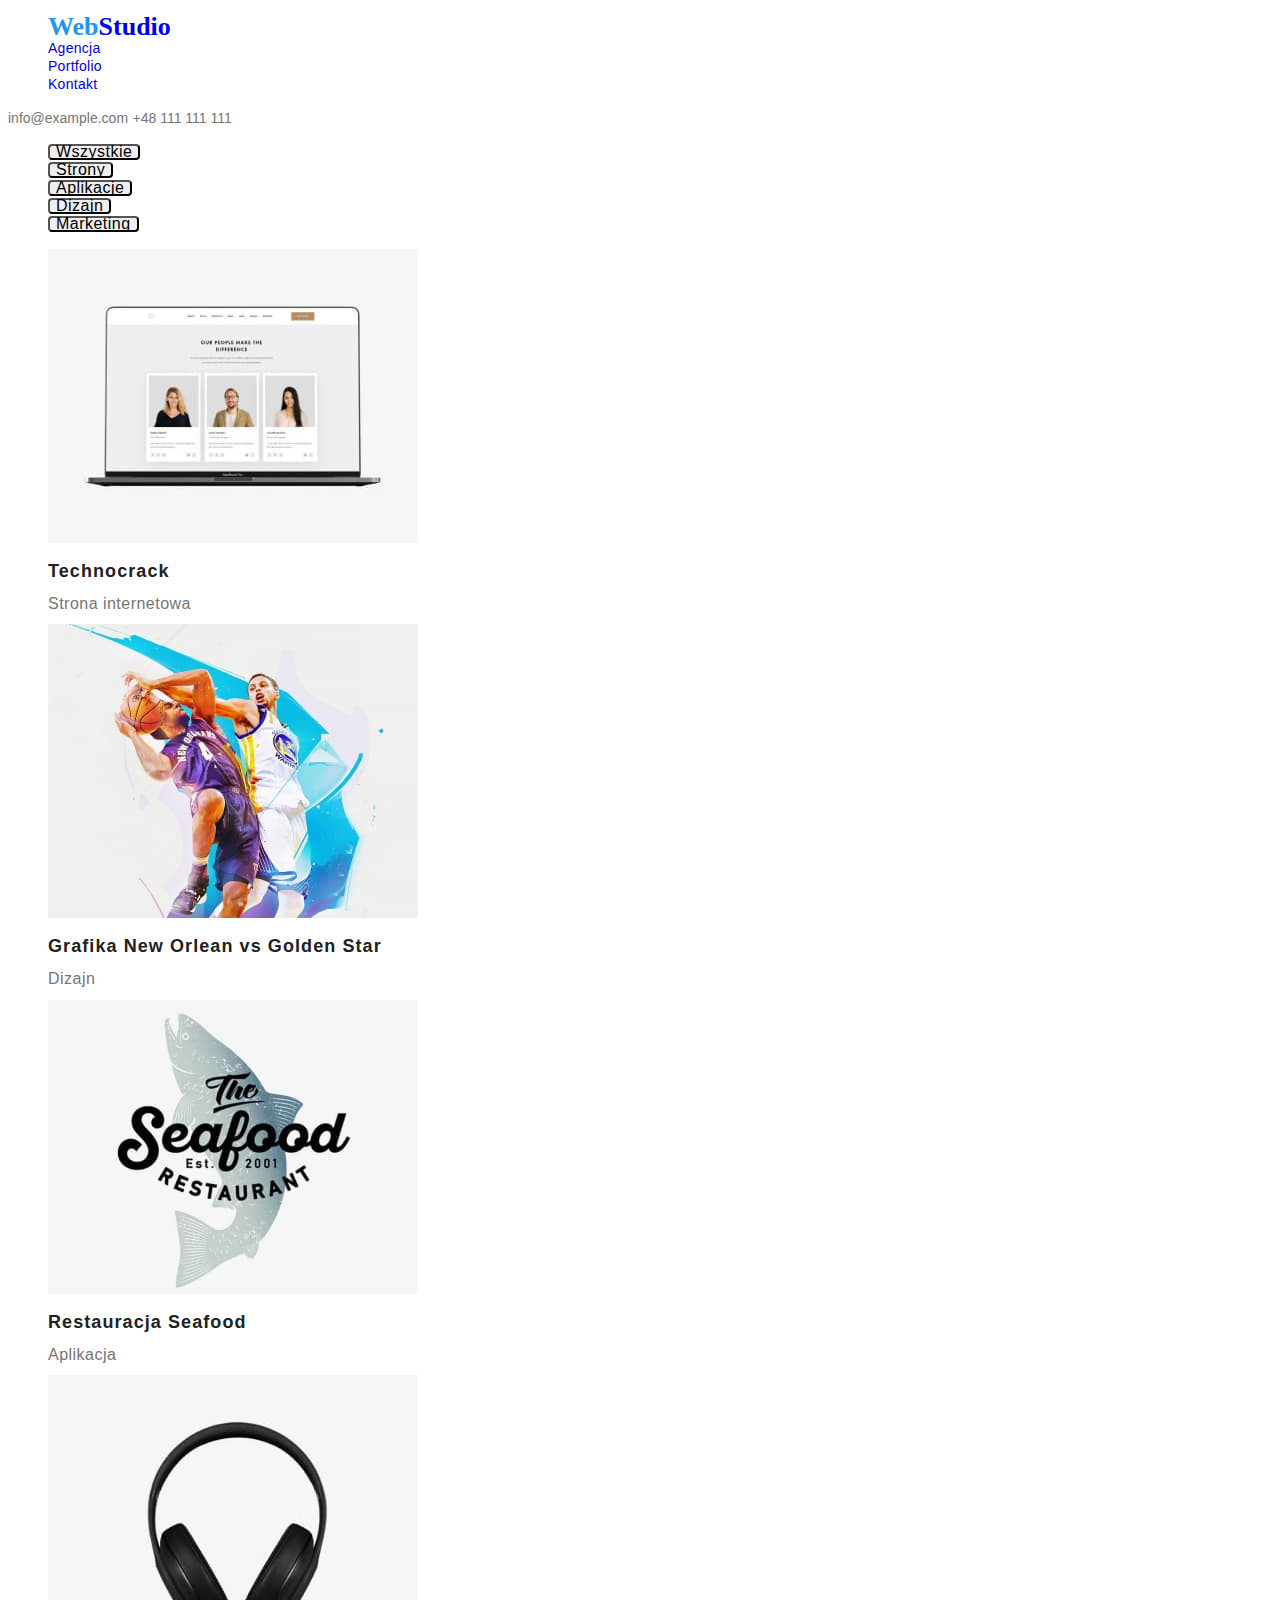
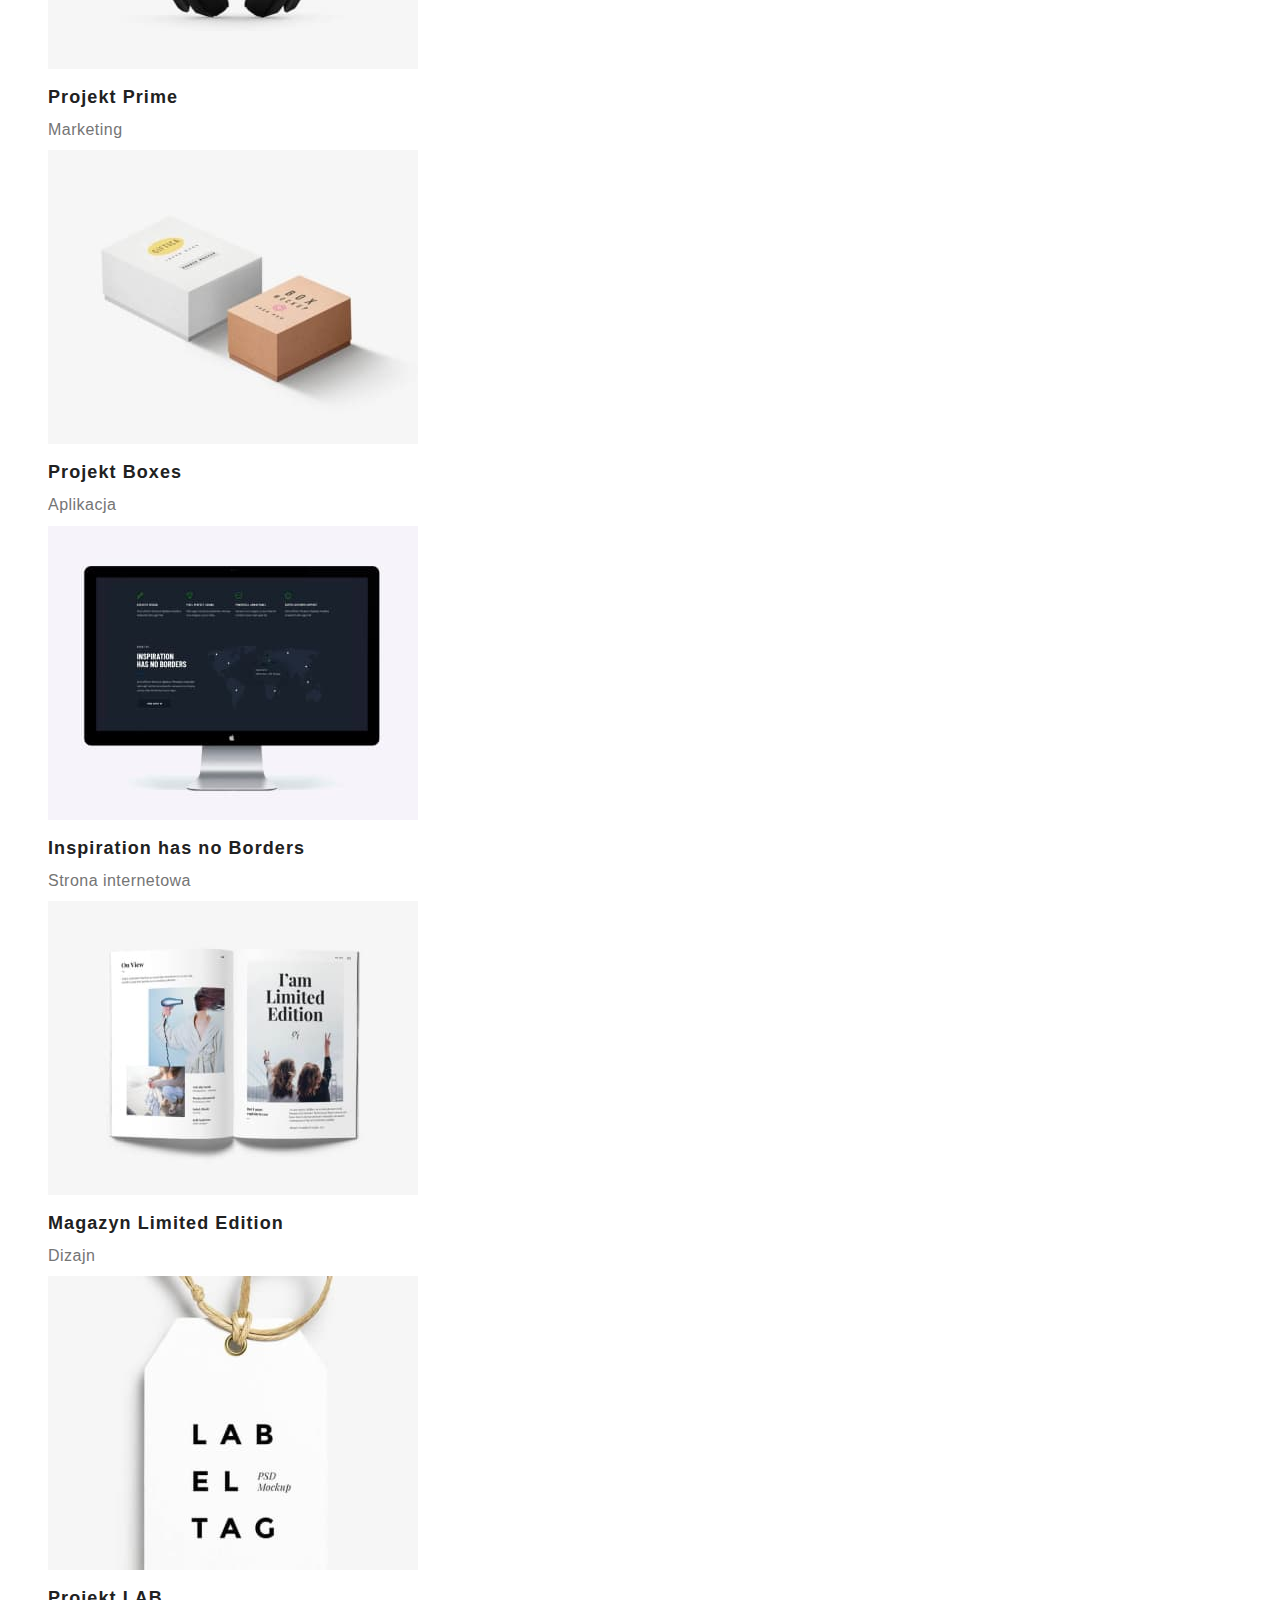
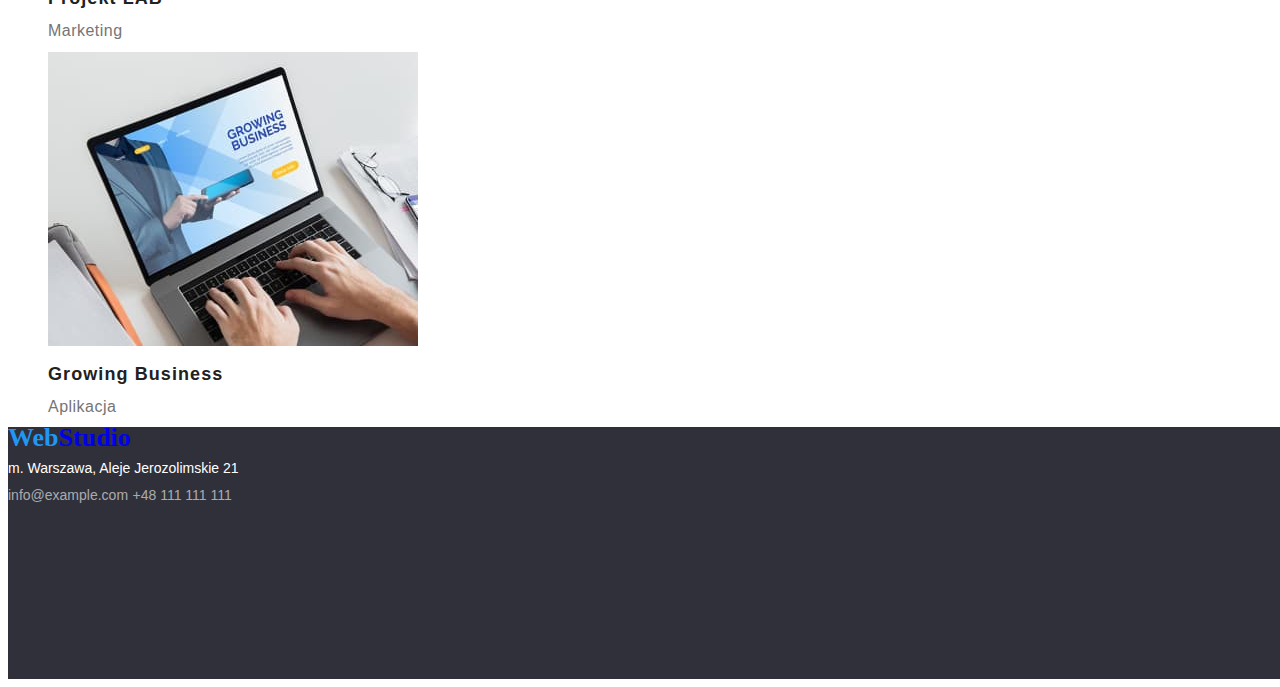
==== commit 76a261e1: "update" ====
--- a/portfolio.html
+++ b/portfolio.html
@@ -38,7 +38,7 @@
     </header>
     <main>
       <section>
-        <ul>
+        <ul class="ul-style">
           <li>
             <button type="button" class="button-portfolio">Wszystkie</button>
           </li>
--- a/css/style.css
+++ b/css/style.css
@@ -16,7 +16,8 @@
   letter-spacing: 0.03em;
 }
 .button-portfolio:active,
-.button-portfolio:hover .button-portfolio:focus {
+.button-portfolio:hover,
+.button-portfolio:focus {
   background-color: #2196f3;
   cursor: pointer;
   color: #ffffff;
@@ -36,6 +37,11 @@
   align-items: center;
   text-align: center;
   letter-spacing: 0.06em;
+  color: #ffffff;
+  width: 117px;
+  height: 30px;
+  left: 742px;
+  top: 440px;
 }
 
 .button-index:active,
@@ -89,6 +95,10 @@
   letter-spacing: 0.03em;
 }
 
+.img-position {
+  align-items: center;
+}
+
 .description-index {
   color: #757575;
   font-size: 16px;
@@ -101,6 +111,7 @@
   font-weight: 700;
   font-size: 26px;
   line-height: 0.84;
+  text-decoration: none;
 }
 .color-logo {
   color: #2196f3;
@@ -138,7 +149,7 @@
   font-weight: 900;
   font-size: 44px;
   line-height: 0.73;
-
+  color: #ffffff;
   text-align: center;
   letter-spacing: 0.06em;
   text-transform: uppercase;
@@ -159,6 +170,6 @@
   color: #757575;
 }
 
-.section-color {
+.first-section-style {
   background: #2f303a;
 }
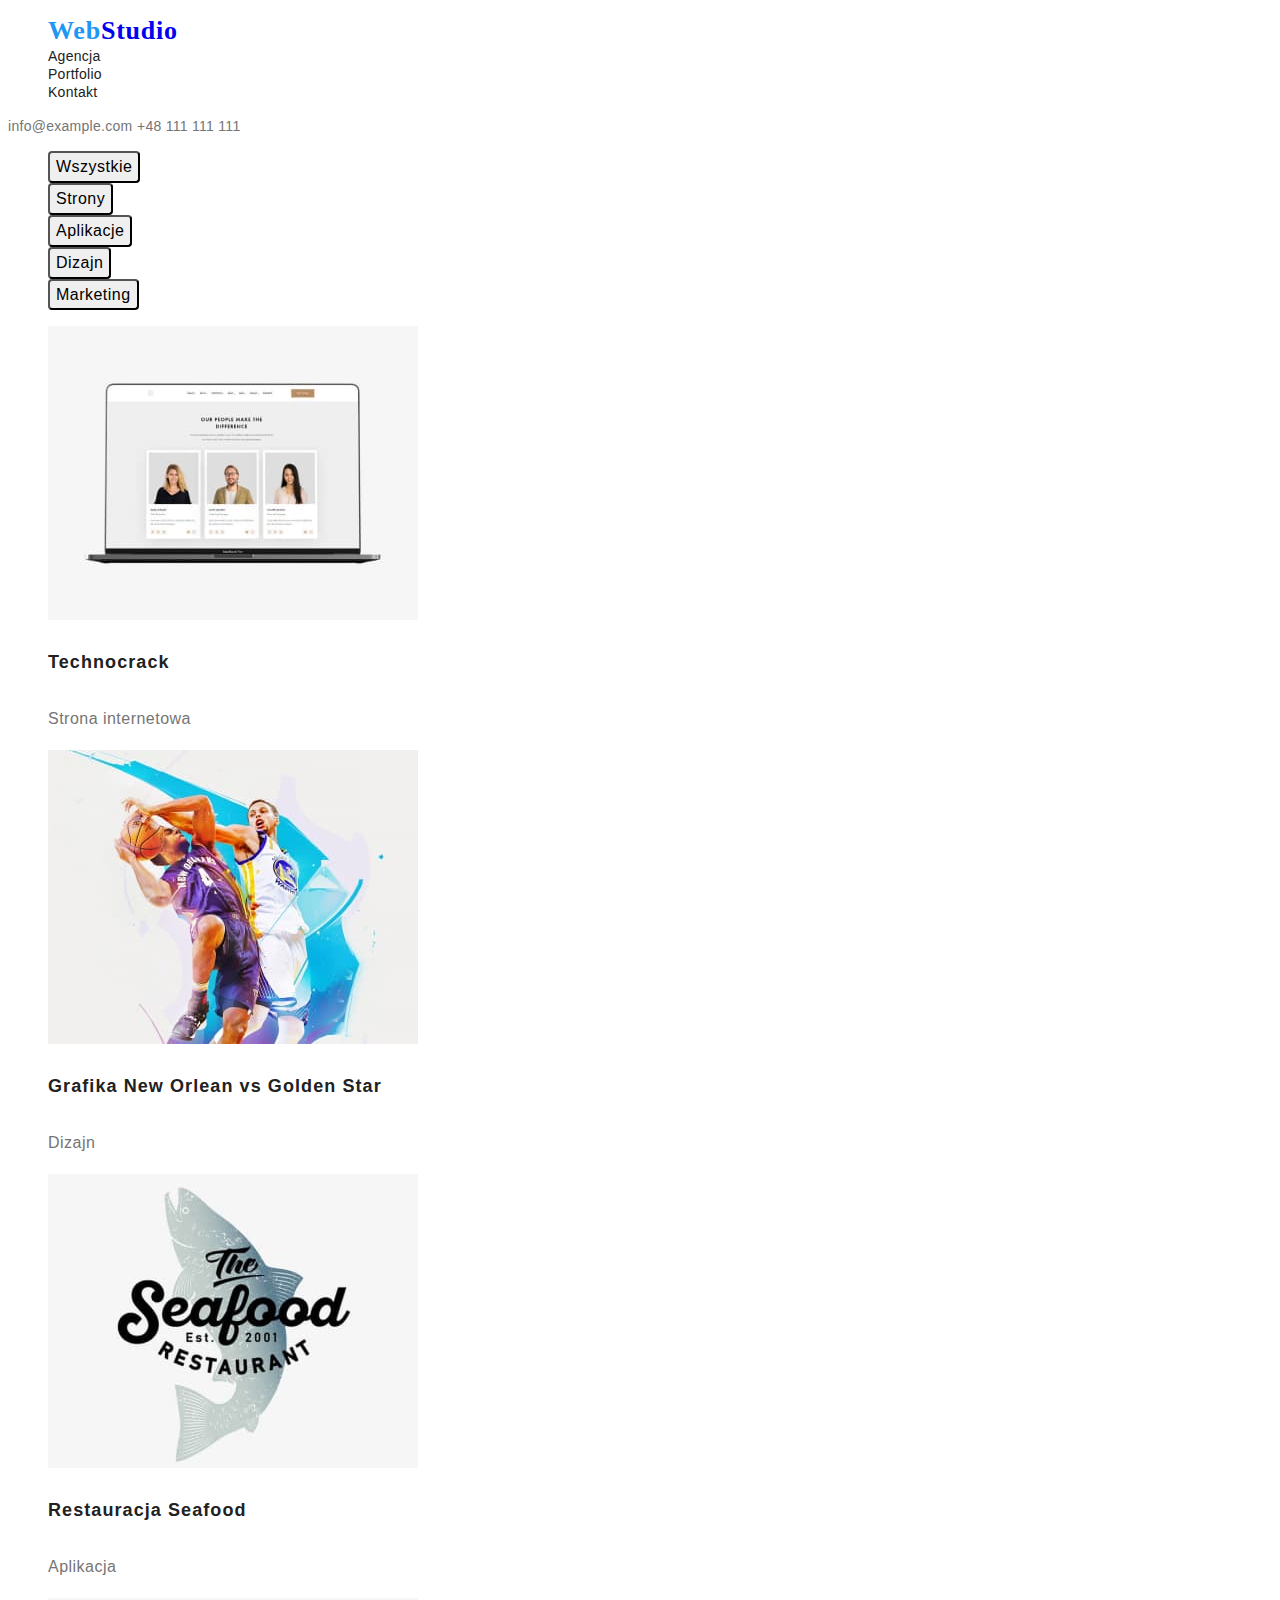
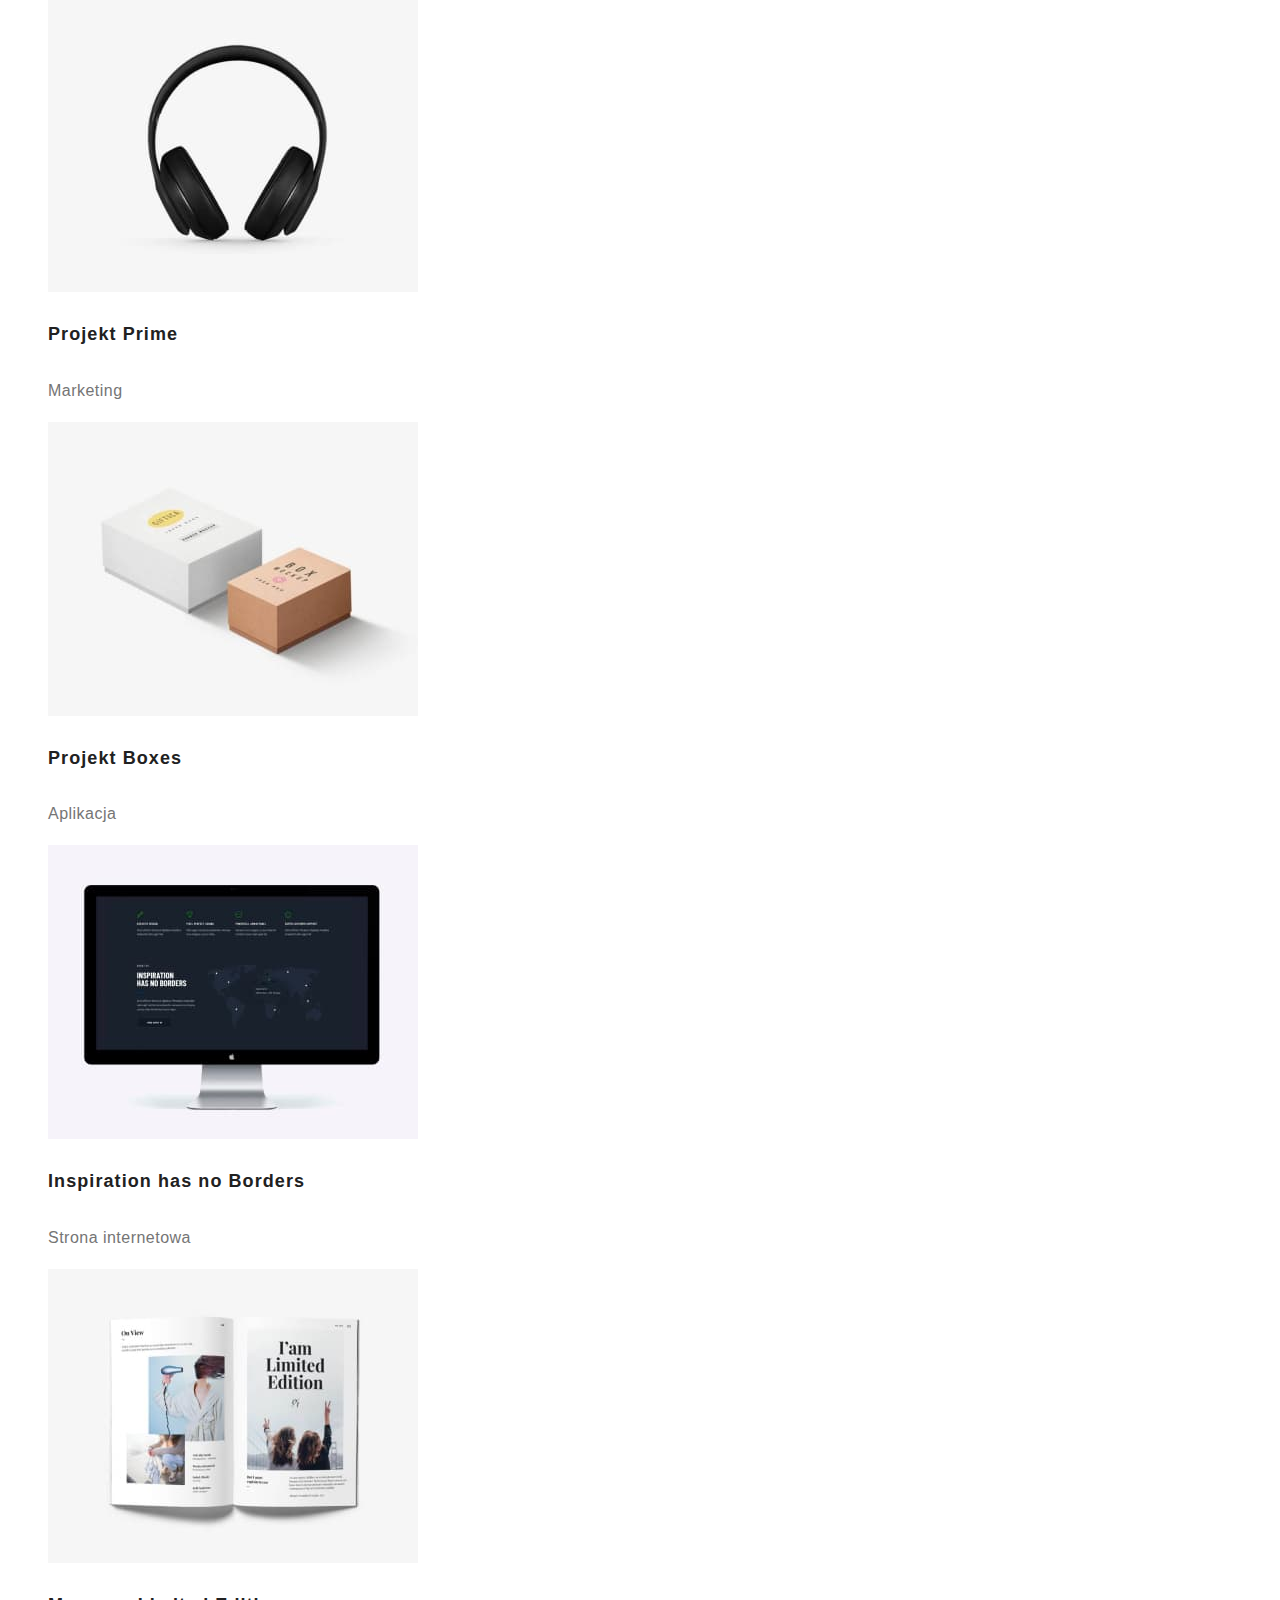
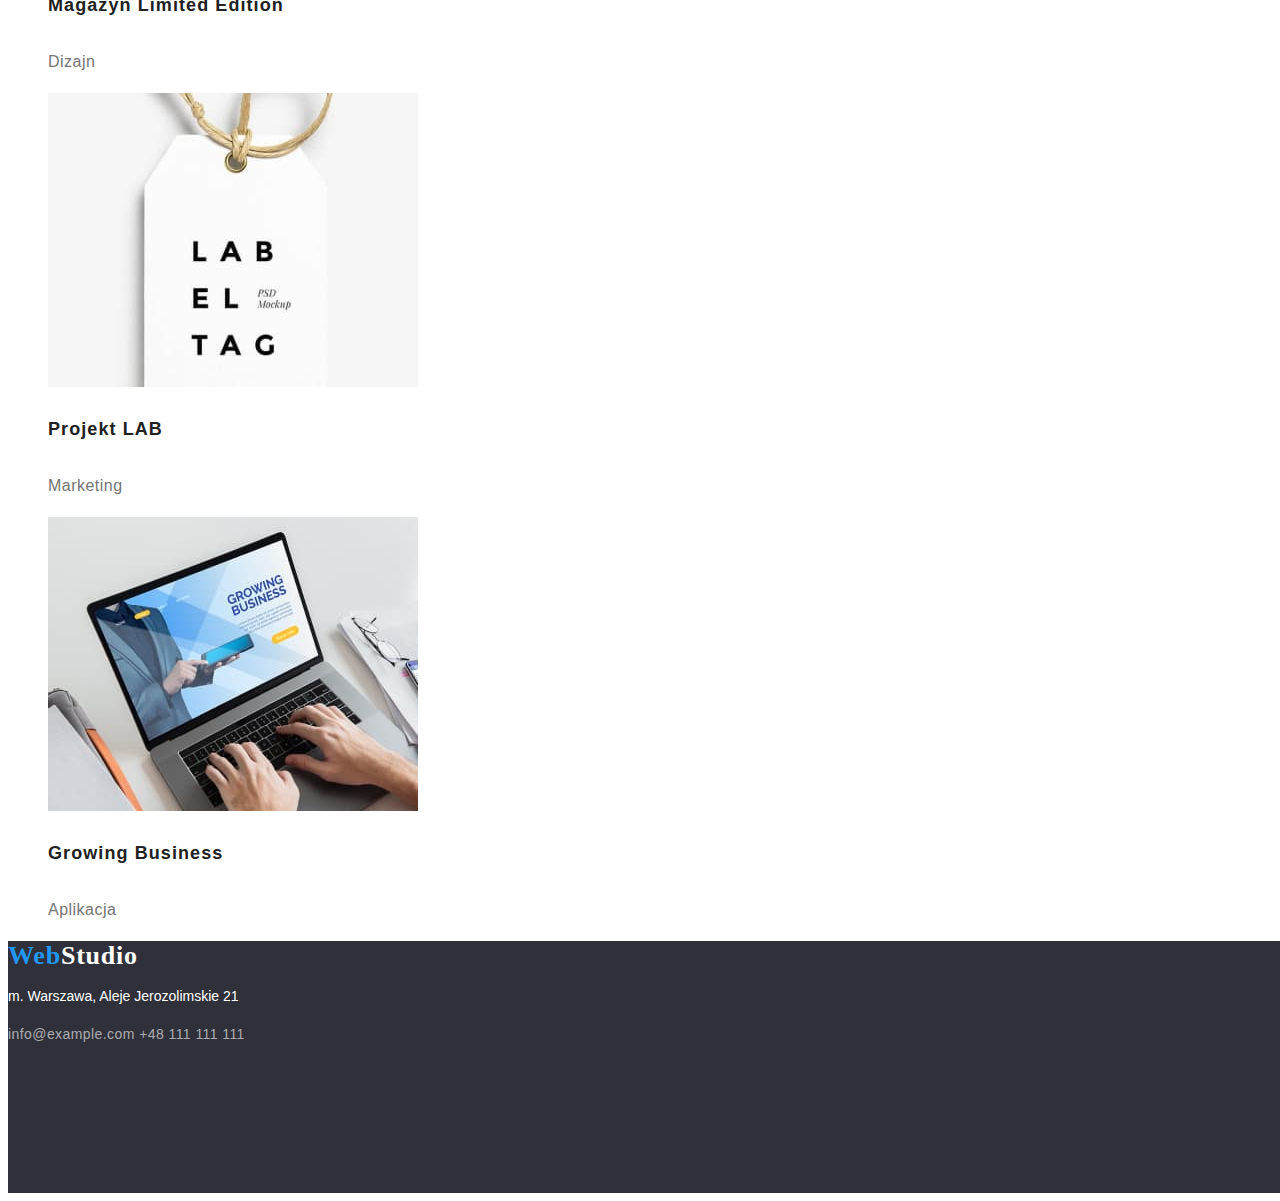
==== commit ce570d01: "update" ====
--- a/portfolio.html
+++ b/portfolio.html
@@ -19,7 +19,7 @@
         <ul class="ul-style">
           <li>
             <a href="./index.html" class="logo"
-              ><span class="color-logo">Web</span>Studio</a
+              ><span class="color-logo-blue">Web</span>Studio</a
             >
           </li>
           <li>
@@ -169,7 +169,8 @@
     </main>
     <footer class="footer-page">
       <a href="./index.html" class="logo"
-        ><span class="color-logo">Web</span>Studio</a
+        ><span class="color-logo-blue">Web</span
+        ><span class="color-logo-white">Studio</span></a
       >
       <address class="address">
         <p class="p-address">m. Warszawa, Aleje Jerozolimskie 21</p>
--- a/css/style.css
+++ b/css/style.css
@@ -10,7 +10,7 @@
 .button-portfolio {
   font-weight: 500;
   font-size: 16px;
-  line-height: 0.62;
+  line-height: 1.62;
   border-radius: 4px;
   text-align: center;
   letter-spacing: 0.03em;
@@ -32,16 +32,9 @@
   border-radius: 4px;
   font-weight: 700;
   font-size: 16px;
-  line-height: 0.53;
-  display: flex;
-  align-items: center;
-  text-align: center;
+  line-height: 1.87;
   letter-spacing: 0.06em;
   color: #ffffff;
-  width: 117px;
-  height: 30px;
-  left: 742px;
-  top: 440px;
 }
 
 .button-index:active,
@@ -65,9 +58,13 @@
 .navigation {
   font-weight: 500;
   font-size: 14px;
-  line-height: 0.87;
+  line-height: 1.14;
   letter-spacing: 0.02em;
   text-decoration: none;
+  color: #212121;
+}
+.section-four {
+  background: #f5f4fa;
 }
 
 .ul-style {
@@ -77,20 +74,20 @@
 .description-portfolio {
   color: #757575;
   font-size: 16px;
-  line-height: 0.53;
+  line-height: 1.87;
   letter-spacing: 0.03em;
 }
 .heading-portfolio {
   font-size: 18px;
-  line-height: 0.5;
+  line-height: 2;
   font-weight: 700;
   letter-spacing: 0.06em;
 }
 
 .heading-index {
   font-weight: 500;
-  font-size: 0.84;
-  line-height: 19px;
+  font-size: 14px;
+  line-height: 1.18;
   text-align: center;
   letter-spacing: 0.03em;
 }
@@ -102,7 +99,7 @@
 .description-index {
   color: #757575;
   font-size: 16px;
-  line-height: 0.84;
+  line-height: 1.18;
   text-align: center;
   letter-spacing: 0.03em;
 }
@@ -110,25 +107,30 @@
   font-family: "Raleway";
   font-weight: 700;
   font-size: 26px;
-  line-height: 0.84;
+  letter-spacing: 0.03em;
+  line-height: 1.19;
   text-decoration: none;
 }
-.color-logo {
+.color-logo-blue {
   color: #2196f3;
 }
-
+.color-logo-white {
+  color: #ffffff;
+}
 .contact {
   color: #757575;
   font-weight: 500;
   font-size: 14px;
-  line-height: 0.87;
+  line-height: 1.14;
   text-decoration: none;
+  letter-spacing: 0.02em;
 }
 .contact-footer {
   color: rgba(255, 255, 255, 0.6);
-  line-height: 0.58;
+  line-height: 1.71;
   font-size: 14px;
   text-decoration: none;
+  letter-spacing: 0.03em;
 }
 .address {
   font-style: normal;
@@ -136,7 +138,7 @@
 .p-address {
   color: #ffffff;
   font-size: 14px;
-  line-height: 0.58;
+  line-height: 1.71;
 }
 .footer-page {
   width: 1600px;
@@ -148,7 +150,7 @@
 .H1-style {
   font-weight: 900;
   font-size: 44px;
-  line-height: 0.73;
+  line-height: 1.36;
   color: #ffffff;
   text-align: center;
   letter-spacing: 0.06em;
@@ -158,14 +160,14 @@
 .H3-style {
   font-weight: 700;
   font-size: 14px;
-  line-height: 0.87;
+  line-height: 1.14;
   letter-spacing: 0.03em;
   text-transform: uppercase;
 }
 
 .p-style {
   font-size: 14px;
-  line-height: 0.58;
+  line-height: 1.71;
   letter-spacing: 0.03em;
   color: #757575;
 }
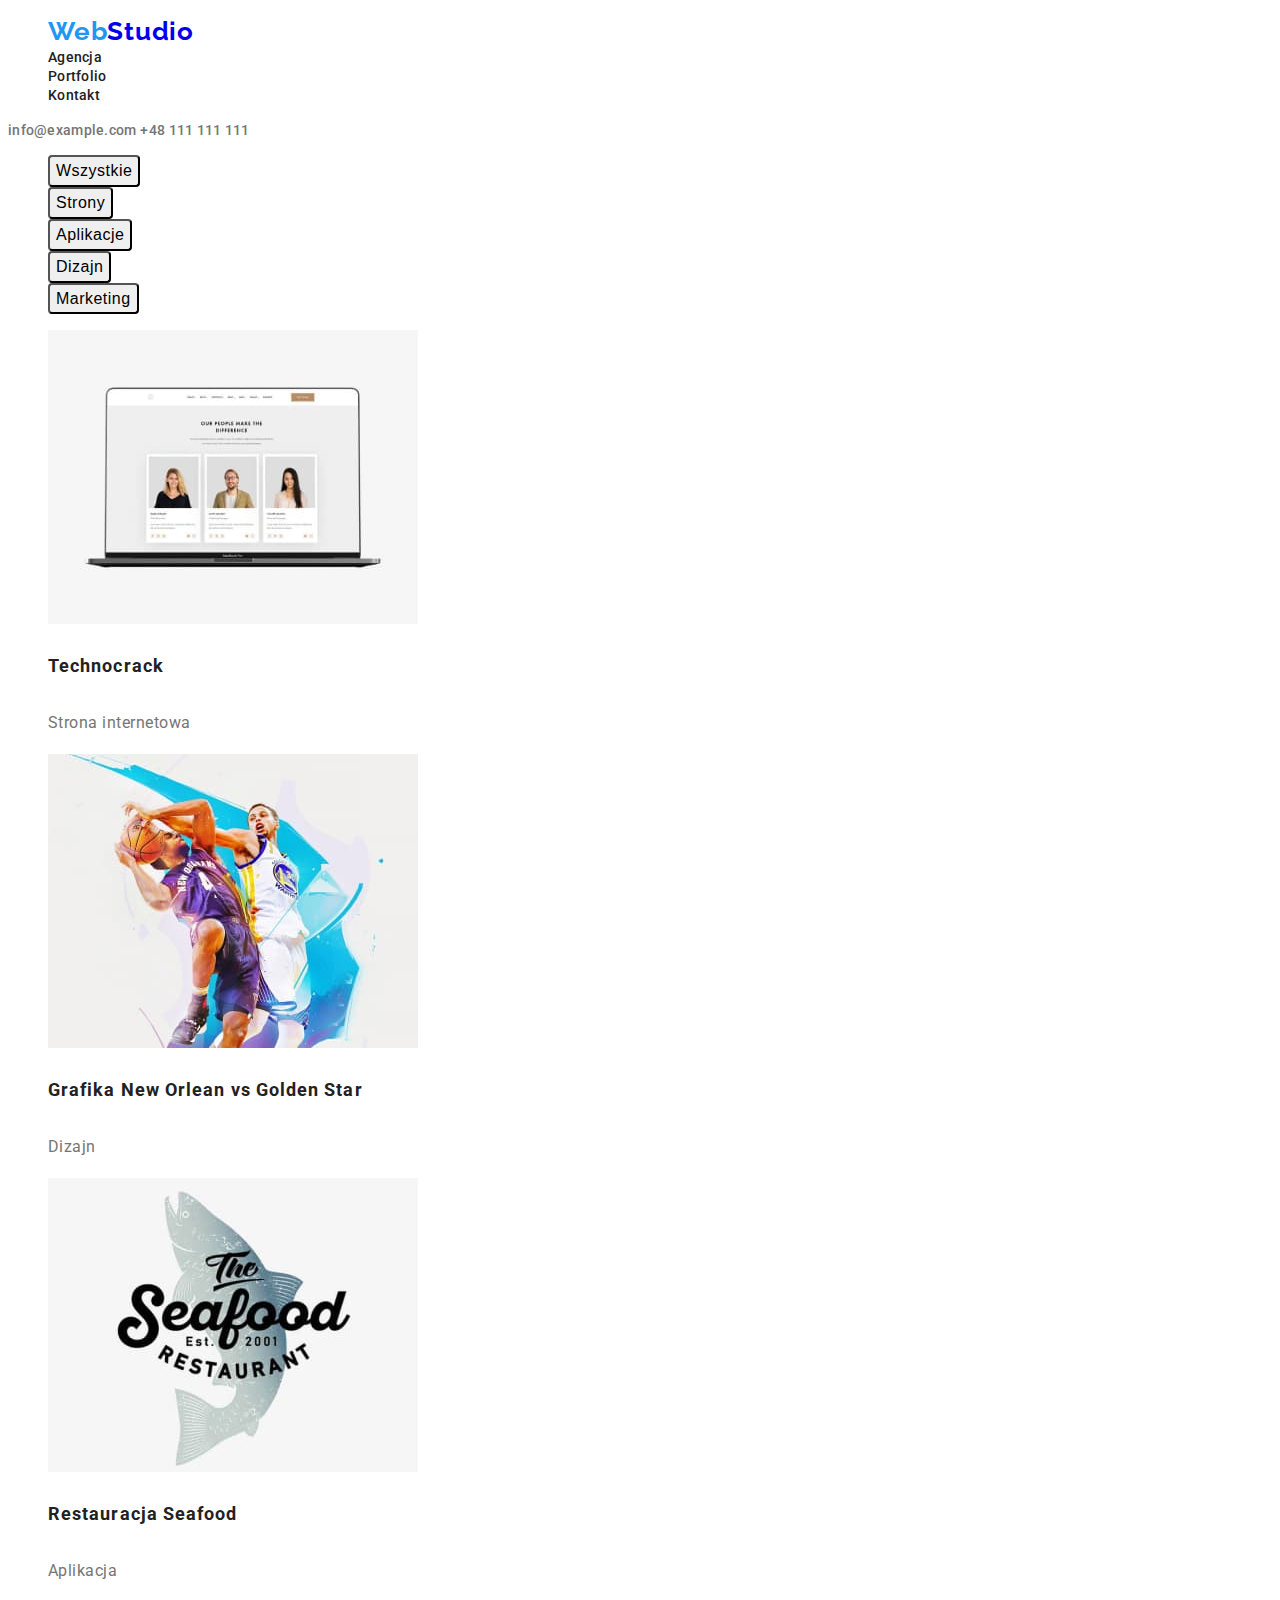
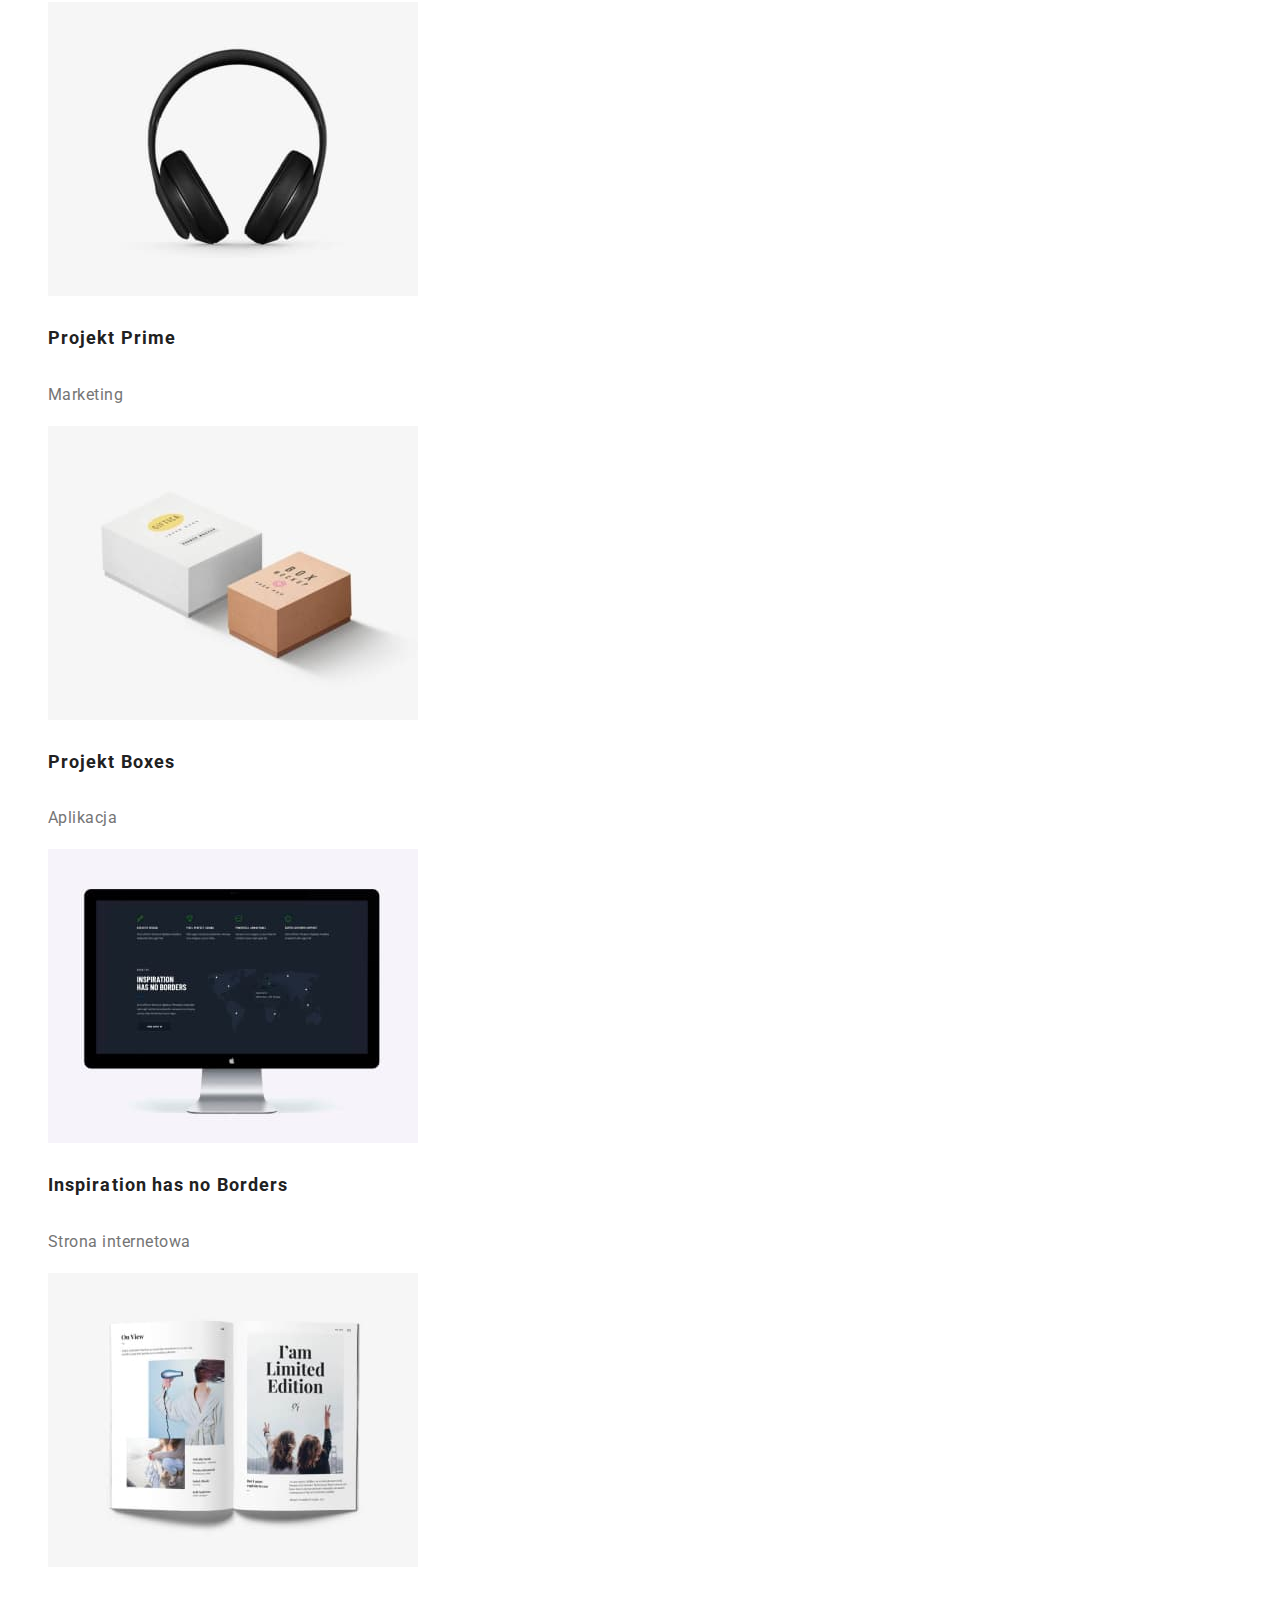
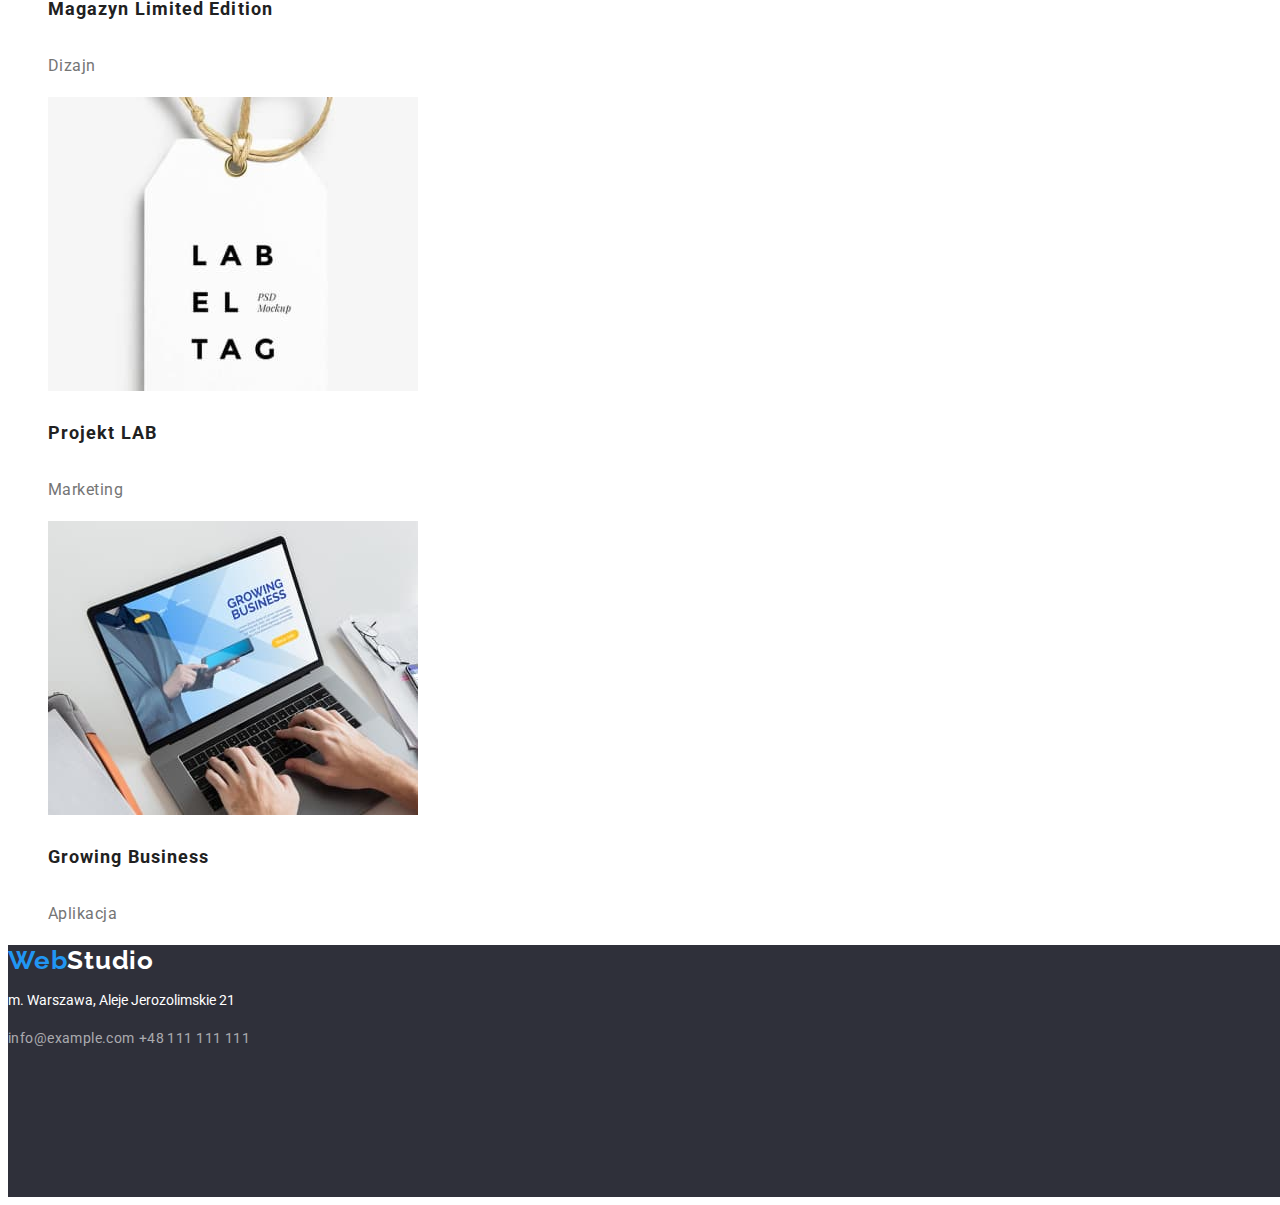
==== commit b5a8f645: "update" ====
--- a/portfolio.html
+++ b/portfolio.html
@@ -8,7 +8,7 @@
     <link rel="preconnect" href="https://fonts.googleapis.com" />
     <link rel="preconnect" href="https://fonts.gstatic.com" crossorigin />
     <link
-      href="https: //fonts.googleapis.com/css2?family= Raleway :wght@700 & family= Roboto:wght@400;500;700;900 & display=swap"
+      href="https://fonts.googleapis.com/css2?family=Raleway:wght@700&family=Roboto:wght@400;500;700;900&display=swap"
       rel="stylesheet"
     />
     <link rel="stylesheet" href="./css/style.css" />
